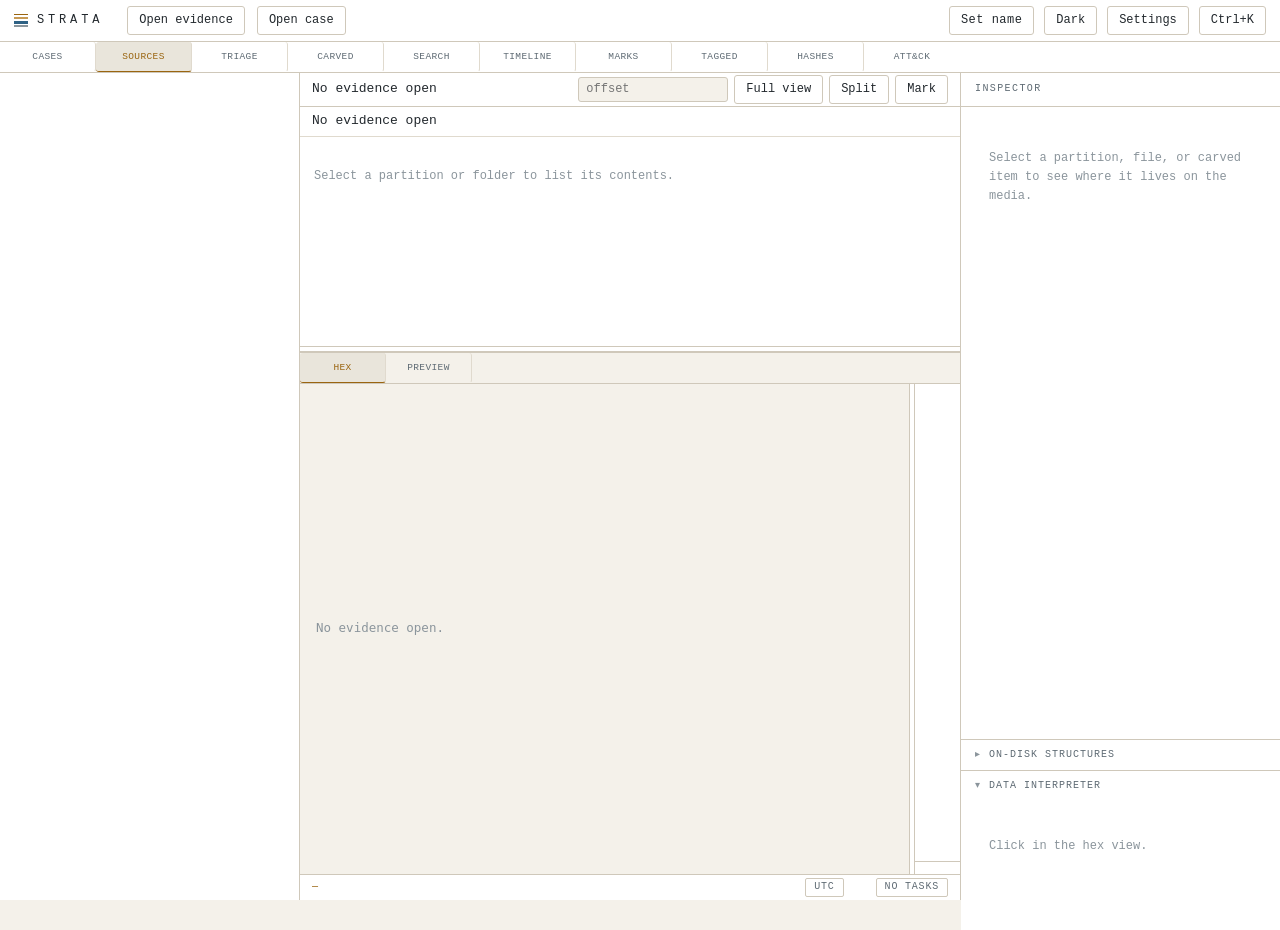
==== web/index.html @ 2b68940f "Strata: an offline, cross-platform forensic image examiner A forensic image examiner that runs entir" ====
<!DOCTYPE html>
<html lang="en">
<head>
<meta charset="utf-8">
<meta name="viewport" content="width=device-width, initial-scale=1, viewport-fit=cover">
<title>Strata</title>
<link rel="stylesheet" href="style.css">
</head>
<body>

<header class="bar">
  <div class="brand">
    <span class="mark" aria-hidden="true"></span>
    <span class="wordmark">STRATA</span>
    <span class="version" id="app-version" title=""></span>
  </div>
  <div class="evidence" id="evidence-bar">
    <button class="ghost" id="btn-open" data-i18n="ui.app.open"></button>
    <button class="ghost" id="btn-case" data-i18n="ui.app.case"></button>
  </div>
  <div class="bar-right">
    <span class="integrity" id="integrity" hidden></span>
    <button class="ghost" id="btn-report" hidden data-i18n="ui.app.report"></button>
    <button class="ghost" id="btn-audit" hidden data-i18n="ui.app.audit"></button>
    <button class="ghost" id="btn-who" data-i18n-title="tooltips.app.who_work_recorded">
      <span id="who-name" data-i18n="ui.app.who_name"></span></button>
    <button class="ghost" id="btn-theme" data-i18n-title="tooltips.app.switch_theme" data-i18n="ui.app.theme"></button>
    <button class="ghost" id="btn-settings" data-i18n-title="tooltips.app.settings"
            data-i18n="ui.app.settings"></button>
    <button class="ghost" id="btn-palette"
            data-i18n-title="tooltips.app.commands" data-i18n="ui.app.palette"></button>
  </div>
</header>

<nav class="modules" id="modules" role="tablist" data-i18n-aria="tooltips.triage.modules">
  <button class="tab" data-view="cases" data-no-viewer role="tab" data-i18n="ui.app.cases"></button>
  <button class="tab is-on" data-view="sources" role="tab" data-i18n="ui.app.sources"></button>
  <button class="tab" data-view="triage" data-no-viewer role="tab" data-i18n="ui.structure.triage"></button>
  <button class="tab" data-view="carve" role="tab" data-i18n="ui.triage.carved"></button>
  <button class="tab" data-view="find" role="tab" data-i18n="ui.carve.search"></button>
  <button class="tab" data-view="time" data-no-viewer role="tab" data-i18n="ui.find.timeline"></button>
  <button class="tab" data-view="marks" role="tab" data-i18n="ui.time.marks"></button>
  <button class="tab" data-view="tags" role="tab" data-i18n="ui.marks.tagged"></button>
  <button class="tab" data-view="hash" role="tab" data-i18n="ui.tags.hashes"></button>
  <button class="tab" data-view="attack" data-no-viewer role="tab" data-i18n="ui.hash.attack"></button>
</nav>

<main class="workspace" id="workspace">

  <section class="panel panel-tree" id="panel-tree">

    <div class="view" data-view="cases">
      <div class="controls">
        <button class="solid" id="btn-new-case" data-i18n="ui.cases.new"></button>
        <button class="ghost" id="btn-open-case" data-i18n="ui.cases.open"></button>
        <button class="ghost" id="btn-case-add" data-i18n="ui.cases.add_evidence"></button>
        <button class="ghost" id="btn-close-case" data-i18n="ui.cases.close"></button>
      </div>
      <div class="view-main">
        <div id="cases-results" class="results"></div>
      </div>
    </div>

    <div class="view is-on" data-view="sources">
      <div id="tree" class="tree"></div>
    </div>

    <div class="view" data-view="triage">
      <div class="controls">
        <button class="solid" id="btn-triage" data-i18n="ui.tree.triage"></button>
        <button class="ghost" id="btn-picker" data-i18n="ui.tree.picker"></button>
        <button class="ghost" id="btn-filetypes" data-i18n="ui.tree.filetypes"></button>
        <button class="ghost" id="btn-registry" data-i18n="ui.tree.registry"></button>
        <label class="check" data-i18n-title="tooltips.tree.check_every_open_exhibit_rather_than">
          <input type="checkbox" id="ft-all"><span data-i18n="ui.tree.all_exhibits"></span>
        </label>
        <label class="row">
          <span data-i18n="ui.tree.artefacts"></span>
          <select id="art-scope"></select>
        </label>
        <div class="dv-modes">
          <button class="dv-mode is-on" data-art="recyclebin" data-i18n="ui.tree.recycle_bin"></button>
          <button class="dv-mode" data-art="lnk" data-i18n="ui.tree.shortcuts"></button>
          <button class="dv-mode" data-art="browser" data-i18n="ui.tree.browsing"></button>
          <button class="dv-mode" data-art="appcompat" data-i18n="ui.tree.programs"></button>
          <button class="dv-mode" data-art="prefetch" data-i18n="ui.tree.execution"></button>
          <button class="dv-mode" data-art="usn" data-i18n="ui.tree.journal"></button>
          <button class="dv-mode" data-art="shellbags" data-i18n="ui.tree.folders"></button>
          <button class="dv-mode" data-art="mail" data-i18n="ui.tree.mail"></button>
          <button class="dv-mode" data-art="leveldb" data-i18n="ui.tree.leveldb"></button>
          <button class="dv-mode" data-art="vss" data-i18n="ui.tree.shadow_copies"></button>
          <button class="dv-mode" data-art="wallets" data-i18n="ui.tree.crypto"></button>
        </div>
        <button class="solid" id="btn-artifacts" data-i18n="ui.tree.artifacts"></button>
      </div>
      <div id="art-tree" class="art-tree"></div>
      <div class="view-main">
        <div id="triage-results" class="results"></div>
        <div id="art-results" class="results" hidden></div>
      </div>
    </div>

    <div class="view" data-view="carve">
      <div class="controls">
        <label class="row">
          <span data-i18n="ui.tree.scan"></span>
          <select id="carve-scope"></select>
        </label>
        <label class="check">
          <input type="checkbox" id="carve-unalloc" checked>
          <span data-i18n="ui.tree.unallocated_space_only"></span>
        </label>
        <label class="check">
          <input type="checkbox" id="carve-aligned" checked>
          <span data-i18n="ui.tree.cluster_aligned"></span>
        </label>
        <details class="carve-pick" id="carve-pick" open>
          <summary>
            <span data-i18n="ui.carve.file_types"></span>
            <span class="carve-pick-n" id="carve-pick-n"></span>
          </summary>
          <div class="carve-pick-all">
            <button type="button" class="linkish" id="carve-all" data-i18n="ui.carve.all"></button>
            <button type="button" class="linkish" id="carve-none" data-i18n="ui.carve.none"></button>
          </div>
          <div id="carve-types" class="carve-types"></div>
          <div class="carve-custom-head">
            <span data-i18n="ui.carve.custom"></span>
            <button type="button" class="linkish" id="carve-add-sig" data-i18n="ui.carve.add_signature"></button>
          </div>
          <div id="carve-custom" class="carve-custom"></div>
        </details>
        <button class="solid" id="btn-carve" data-i18n="ui.tree.carve"></button>
      </div>
      <div class="view-main">
      <div id="carve-results" class="results"></div>
      </div>
    </div>

    <div class="view" data-view="find">
      <div class="controls">
        <label class="row">
          <span data-i18n="ui.tree.in"></span>
          <select id="find-scope"></select>
        </label>
        <input type="text" id="find-terms" data-i18n-placeholder="tooltips.tree.terms_comma_separated"
               autocomplete="off" spellcheck="false">
        <label class="row">
          <span data-i18n="ui.tree.look"></span>
          <select id="find-mode">
            <option value="media" data-i18n="ui.tree.raw_media_every_byte_incl_unallocated"></option>
            <option value="both" selected data-i18n="ui.tree.files_names_contents"></option>
            <option value="name" data-i18n="ui.tree.files_names_only"></option>
            <option value="content" data-i18n="ui.tree.files_contents_only"></option>
            <option value="indexed" data-i18n="ui.tree.index_instant_needs_building_first"></option>
          </select>
        </label>
        <div class="index-bar" id="index-bar">
          <span id="index-state" data-i18n="ui.tree.index_state"></span>
          <button class="ghost" id="btn-index"
                  data-i18n-title="tooltips.tree.every_partition_plus_unallocated_space_gaps" data-i18n="ui.tree.index"></button>
          <button class="ghost" id="btn-index-clear" hidden data-i18n="ui.tree.index_clear"></button>
        </div>
        <div class="encodings">
          <label class="check"><input type="checkbox" id="enc-ascii" checked><span data-i18n="ui.tree.ascii"></span></label>
          <label class="check"><input type="checkbox" id="enc-u16" checked><span data-i18n="ui.tree.utf_16le"></span></label>
          <label class="check"><input type="checkbox" id="find-regex"><span data-i18n="ui.tree.regex"></span></label>
          <label class="check"><input type="checkbox" id="find-case"><span data-i18n="ui.tree.match_case"></span></label>
        </div>
        <details class="filters" id="find-filters">
          <summary data-i18n="ui.tree.filters"></summary>
          <label class="row"><span data-i18n="ui.tree.ext"></span>
            <input type="text" id="f-ext" data-i18n-placeholder="tooltips.tree.pdf_docx_jpg"></label>
          <label class="row"><span data-i18n="ui.tree.size"></span>
            <span class="pair">
              <input type="text" id="f-min" data-i18n-placeholder="tooltips.tree.min">
              <input type="text" id="f-max" data-i18n-placeholder="tooltips.tree.max">
            </span></label>
          <label class="row"><span data-i18n="ui.tree.modified"></span>
            <span class="pair">
              <input type="date" id="f-mod-after">
              <input type="date" id="f-mod-before">
            </span></label>
          <div class="encodings">
            <label class="check"><input type="checkbox" id="f-deleted"><span data-i18n="ui.tree.deleted_only"></span></label>
            <label class="check"><input type="checkbox" id="f-files" checked><span data-i18n="ui.tree.files_only"></span></label>
          </div>
          <label class="row" data-i18n-title="tooltips.tree.how_much_each_file_content_search">
            <span data-i18n="ui.tree.read"></span>
            <select id="f-scan">
              <option value="1048576" data-i18n="ui.tree.first_1_mb_each_file"></option>
              <option value="16777216" data-i18n="ui.tree.first_16_mb"></option>
              <option value="67108864" selected data-i18n="ui.tree.first_64_mb"></option>
              <option value="full" data-i18n="ui.tree.whole_files_no_limit"></option>
            </select>
          </label>
        </details>
        <button class="solid" id="btn-find" data-i18n="ui.tree.find"></button>
        <details class="filters" id="saved-wrap">
          <summary>Saved searches <span id="saved-count"></span></summary>
          <div id="saved-list" class="saved-list"></div>
        </details>
      </div>
      <div class="view-main">
      <div class="results-actions" id="find-actions" hidden>
        <button class="ghost" id="btn-save-search" data-i18n="ui.tree.save_search"></button>
      </div>
      <div id="find-results" class="results"></div>
      </div>
    </div>

    <div class="view" data-view="time">
      <div class="controls">
        <label class="row">
          <span data-i18n="ui.tree.of"></span>
          <select id="time-scope"></select>
        </label>
        <label class="check">
          <input type="checkbox" id="time-accessed" checked>
          <span data-i18n="ui.tree.include_access_times"></span>
        </label>
        <button class="solid" id="btn-timeline" data-i18n="ui.tree.timeline"></button>
      </div>
      <div class="view-main">
      <div id="time-summary" class="tl-summary" hidden></div>
      <div id="time-graph" class="tl-graph" hidden>
        <canvas id="time-canvas" data-i18n-title="tooltips.timeline.graph"></canvas>
        <div id="time-scroll" class="tl-scroll" role="scrollbar" tabindex="0"
             aria-orientation="horizontal" aria-controls="time-canvas"
             aria-valuemin="0" aria-valuemax="100"
             data-i18n-title="tooltips.timeline.scroll" hidden>
          <div class="tl-thumb"></div>
        </div>
        <div class="tl-graph-bar">
          <span id="time-window" class="tl-window"></span>
          <label class="check">
            <input type="checkbox" id="time-log">
            <span data-i18n="ui.timeline.log_scale"></span>
          </label>
          <button type="button" class="ghost" id="time-zoom" disabled
                  data-i18n="ui.timeline.zoom"></button>
          <button type="button" class="ghost" id="time-clear" disabled
                  data-i18n="ui.timeline.clear_selection"></button>
          <button type="button" class="ghost" id="time-out" disabled
                  data-i18n="ui.timeline.reset_view"></button>
        </div>
      </div>
      <div id="time-bar" class="tl-bar" hidden>
        <input type="text" id="time-filter" class="dv-filter"
               data-i18n-placeholder="tooltips.timeline.filter">
        <label class="check">
          <input type="checkbox" id="time-flagged">
          <span data-i18n="ui.timeline.flagged_only"></span>
        </label>
        <span id="time-count" class="dv-count"></span>
      </div>
      <div id="time-results" class="results"></div>
      </div>
    </div>

    <div class="view" data-view="marks">
      <div class="controls">
        <label class="row">
          <span data-i18n="ui.tree.category"></span>
          <select id="mark-filter"><option value="" data-i18n="ui.tree.all_categories"></option></select>
        </label>
        <label class="row">
          <span data-i18n="ui.tree.show"></span>
          <select id="mark-report-filter">
            <option value="" data-i18n="ui.tree.every_mark"></option>
            <option value="1" data-i18n="ui.tree.report"></option>
            <option value="0" data-i18n="ui.tree.working_marks_only"></option>
          </select>
        </label>
      </div>
      <div class="view-main">
      <div id="mark-results" class="results"></div>
      </div>
    </div>

    <div class="view" data-view="tags">
      <div class="controls">
        <label class="row">
          <span data-i18n="ui.tree.tag"></span>
          <select id="tag-filter"><option value="" data-i18n="ui.tree.all_tags"></option></select>
        </label>
        <button class="ghost" id="btn-tag-export" data-i18n="ui.tree.tag_export"></button>
      </div>
      <div class="view-main">
      <div id="tag-results" class="results"></div>
      </div>
    </div>

    <div class="view" data-view="attack">
      <div class="controls">
        <button class="solid" id="btn-attack-refresh" data-i18n="ui.tree.attack_refresh"></button>
        <details class="filters" id="attack-import-wrap">
          <summary>Catalogue <span id="attack-cat"></span></summary>
          <p class="hint" id="attack-cat-note"></p>
          <label class="field"><span data-i18n="ui.tree.mitre_stix_bundle"></span>
            <input type="text" id="attack-path"
                   data-i18n-placeholder="tooltips.tree.path_enterprise_attack_json"></label>
          <label class="field"><span data-i18n="ui.tree.version"></span>
            <input type="text" id="attack-version"
                   data-i18n-placeholder="tooltips.tree.attack_version"></label>
          <button class="ghost" id="btn-attack-import" data-i18n="ui.tree.attack_import"></button>
        </details>
      </div>
      <div id="attack-tactics" class="art-tree"></div>
      <div class="view-main">
        <div id="attack-results" class="results"></div>
      </div>
    </div>

    <div class="view" data-view="hash">
      <div class="controls">
        <label class="row">
          <span data-i18n="ui.tree.of"></span>
          <select id="hash-scope"></select>
        </label>
        <button class="solid" id="btn-hash" data-i18n="ui.tree.hash"></button>
        <p class="hint" data-i18n="help.tree.every_file_chosen_volume_md5_sha"></p>
        <details class="filters" id="hashset-wrap">
          <summary>Hash sets <span id="hashset-count"></span></summary>
          <label class="field"><span data-i18n="ui.tree.list_file"></span>
            <input type="text" id="hs-path" data-i18n-placeholder="tooltips.hash.path_hashes_csv"></label>
          <label class="field"><span data-i18n="ui.tree.name"></span>
            <input type="text" id="hs-name" data-i18n-placeholder="tooltips.hash.nsrl_contraband"></label>
          <label class="row"><span data-i18n="ui.tree.treat"></span>
            <select id="hs-kind">
              <option value="known_bad" data-i18n="ui.tree.known_bad_surface_matches"></option>
              <option value="known_good" data-i18n="ui.tree.known_good_safe_discount"></option>
              <option value="notable" data-i18n="ui.tree.notable"></option>
            </select></label>
          <button class="ghost" id="btn-hs-import" data-i18n="ui.tree.hs_import"></button>
          <div id="hashset-list" class="saved-list"></div>
        </details>
      </div>
      <div class="view-main">
      <div id="hash-results" class="results"></div>
      </div>
    </div>

      </section>

  <section class="panel panel-hex">
    <div class="hex-head">
      <span class="scope-label" id="hex-scope" data-i18n="ui.hash.hex_scope"></span>
      <div class="goto">
        <input type="text" id="goto" data-i18n-placeholder="tooltips.hash.offset" autocomplete="off"
               spellcheck="false" data-i18n-aria="tooltips.hash.go_offset">
        <button class="ghost" id="btn-maximise" aria-pressed="false"
                data-i18n-title="tooltips.hash.collapse_listing_give_panel_viewer" data-i18n="ui.hash.maximise"></button>
        <button class="ghost" id="btn-split" aria-pressed="false"
                data-i18n-title="tooltips.hash.compare_second_offset_side_by_side" data-i18n="ui.hash.split"></button>
        <button class="ghost" id="btn-mark" data-i18n="ui.hash.mark"></button>
      </div>
    </div>

    <section class="mod-main" id="mod-main" hidden></section>

    <section class="filelist" id="filelist">
      <div class="filelist-head">
        <span class="filelist-name" id="dir-name" data-i18n="ui.filelist.dir_name"></span>
        <span class="filelist-meta" id="dir-meta"></span>
      </div>
      <div class="filelist-body" id="dirlist">
        <p class="empty" data-i18n="help.filelist.select_partition_folder_list_contents"></p>
      </div>
    </section>
    <div class="splitter" id="splitter" role="separator" tabindex="0"
         aria-orientation="horizontal" data-i18n-aria="tooltips.preview.resize_listing"></div>

    <div class="viewer" id="viewer">
      <nav class="tabs viewer-tabs" role="tablist" data-i18n-aria="tooltips.hash.viewer">
        <button class="tab is-on" data-pane="hex" role="tab"
                aria-selected="true" data-i18n="ui.hash.hex"></button>
        <button class="tab" data-pane="preview" role="tab"
                aria-selected="false" data-i18n="ui.hash.preview"></button>
        <button type="button" class="ghost viewer-hide" id="btn-viewer-hide"
                data-i18n="ui.viewer.hide" data-i18n-title="tooltips.viewer.hide"></button>
      </nav>

    <div class="hex-body">
      <canvas id="hex" tabindex="0" data-i18n-aria="tooltips.hash.hex_view"></canvas>

      <section class="hex-b" id="hex-b-wrap">
        <div class="hex-b-head">
          <span class="hex-b-at" id="hex-b-at">0x0000000000</span>
          <button class="ghost" id="btn-hex-b-here"
                  data-i18n-title="tooltips.hash.bring_pane_main_cursor" data-i18n="ui.hex_b_wrap.hex_b_here"></button>
          <button class="ghost" id="btn-hex-b-swap"
                  data-i18n-title="tooltips.hash.swap_two_offsets" data-i18n="ui.hex_b_wrap.hex_b_swap"></button>
        </div>
        <canvas id="hex-b" tabindex="0" data-i18n-aria="tooltips.hash.comparison_hex_view"></canvas>
      </section>

      <div class="core-grip" id="core-grip" role="separator"
           aria-orientation="vertical" tabindex="0"
           data-i18n-title="tooltips.inspect.drag_widen_map_double_click_toggle"></div>
      <div class="core" id="core">
        <canvas id="core-canvas" data-i18n-aria="tooltips.inspect.evidence_map"></canvas>
        <div class="core-legend" id="core-legend"></div>
      </div>
    </div>

      <section class="preview" id="preview">
        <div class="preview-head">
          <span class="preview-title" id="preview-title" data-i18n="ui.preview.preview_title"></span>
          <span class="preview-kind" id="preview-kind"></span>
        </div>
        <div class="preview-body" id="preview-body">
          <p class="empty" data-i18n="help.preview.select_file_preview"></p>
        </div>
      </section>
    </div>

    <div class="statusline" id="status">
      <span class="stat" id="stat-offset">—</span>
      <span class="stat" id="stat-value"></span>
      <span class="stat grow" id="stat-context"></span>
      <button class="stat stat-btn" id="stat-tz" data-i18n-title="tooltips.hash.dates_show_utc" data-i18n="ui.hash.stat_tz"></button>
      <span class="stat" id="stat-task"></span>
      <div class="tray" id="tray">
        <button class="tray-toggle" id="tray-toggle" aria-expanded="false">
          <span class="spin" id="tray-spin" hidden></span>
          <span id="tray-label" data-i18n="ui.hash.tray_label"></span>
        </button>
        <div class="tray-panel" id="tray-panel" hidden>
          <div class="tray-head">
            <span data-i18n="ui.hash.background_tasks"></span>
            <button class="ghost" id="tray-clear" data-i18n="ui.hash.tray_clear"></button>
          </div>
          <div id="tray-list"></div>
        </div>
      </div>
    </div>
  </section>

  <section class="panel panel-inspect" id="panel-inspect">
    <div class="inspect-head">Inspector</div>
    <div id="inspect" class="inspect">
      <p class="empty" data-i18n="help.inspect.select_partition_file_carved_item_see"></p>
    </div>
    <details class="fold struct-wrap" id="struct-wrap">
      <summary>On-disk structures<span class="struct-count" id="struct-count"></span></summary>
      <div id="structs"><p class="empty" data-i18n="help.inspect.no_evidence_open"></p></div>
    </details>
    <details class="fold interp-wrap" id="interp-wrap" open>
      <summary>Data interpreter<span class="interp-at" id="interp-at"></span></summary>
      <div id="interp" class="interp">
        <p class="empty" data-i18n="help.inspect.click_hex_view"></p>
      </div>
    </details>
  </section>
</main>

<dialog id="dlg-remove">
  <form method="dialog" class="dlg">
    <h2 data-i18n="ui.remove.remove_evidence_from_case"></h2>
    <p class="hint" data-i18n="help.remove.evidence_file_disk_never_touched_what"></p>
    <div class="field">
      <span data-i18n="ui.remove.exhibit"></span>
      <strong id="remove-what"></strong>
      <code id="remove-path" class="dim"></code>
    </div>
    <div class="notice bad" id="remove-holdings"></div>
    <p class="hint" data-i18n="help.remove.cannot_undone_audit_log_keeps_record"></p>
    <menu>
      <button value="cancel" class="ghost" data-i18n="ui.remove.cancel"></button>
      <button value="ok" class="solid danger" data-i18n="ui.remove.remove"></button>
    </menu>
  </form>
</dialog>

<dialog id="dlg-open">
  <form method="dialog" class="dlg">
    <h2 id="open-title" data-i18n="ui.open.title"></h2>
    <div class="open-kinds" id="open-kinds" role="radiogroup"
         data-i18n-aria="ui.open.kind_group">
      <button type="button" class="open-kind is-on" data-kind="image"
              role="radio" aria-checked="true">
        <svg viewBox="0 0 16 16" aria-hidden="true"><rect x="1.5" y="3.5" width="13" height="9" rx="1.5"/><path d="M4 8h4"/><circle cx="11.5" cy="8" r="0.8"/></svg>
        <span data-i18n="ui.open.kind_image"></span>
      </button>
      <button type="button" class="open-kind" data-kind="file"
              role="radio" aria-checked="false">
        <svg viewBox="0 0 16 16" aria-hidden="true"><path d="M3.5 1.5h6l3 3v10h-9z"/><path d="M9.5 1.5v3h3"/></svg>
        <span data-i18n="ui.open.kind_file"></span>
      </button>
      <button type="button" class="open-kind" data-kind="folder"
              role="radio" aria-checked="false">
        <svg viewBox="0 0 16 16" aria-hidden="true"><path d="M1.5 3.5h4.5l1.5 1.5h7v8.5h-13z"/></svg>
        <span data-i18n="ui.open.kind_folder"></span>
      </button>
    </div>
    <p class="hint" id="open-hint"></p>
    <p class="hint" id="open-add-note" hidden></p>
    <label class="field" id="open-examiner-field">
      <span data-i18n="ui.open.examiner"></span>
      <input type="text" id="open-examiner" data-i18n-placeholder="tooltips.tag.your_name">
    </label>
    <label class="field">
      <span data-i18n="ui.open.path"></span>
      <span class="pair">
        <input type="text" id="open-path">
        <button type="button" class="ghost" id="open-browse" data-i18n="ui.open.browse"></button>
        <button type="button" class="ghost" id="open-usedir" hidden
                data-i18n="ui.open.use_folder"></button>
      </span>
    </label>
    <label class="field" id="open-case-field">
      <span data-i18n="ui.open.case_file"></span>
      <input type="text" id="open-case"
             data-i18n-placeholder="tooltips.tag.optional_defaults_image_strata">
    </label>
    <div id="browser" class="browser"></div>
    <menu>
      <button value="cancel" class="ghost" data-i18n="ui.open.cancel"></button>
      <button value="ok" class="solid" id="open-confirm" data-i18n="ui.open.confirm"></button>
    </menu>
  </form>
</dialog>

<dialog id="dlg-new-case">
  <form method="dialog" class="dlg">
    <h2 data-i18n="ui.newcase.title"></h2>
    <p class="hint" data-i18n="help.newcase.intro"></p>
    <label class="field">
      <span data-i18n="ui.newcase.name"></span>
      <input type="text" id="newcase-name" data-i18n-placeholder="tooltips.newcase.name">
    </label>
    <label class="field">
      <span data-i18n="ui.newcase.examiner"></span>
      <input type="text" id="newcase-examiner" data-i18n-placeholder="tooltips.busy.your_name">
    </label>
    <label class="field">
      <span data-i18n="ui.newcase.file"></span>
      <input type="text" id="newcase-path" data-i18n-placeholder="tooltips.newcase.file">
    </label>
    <div id="newcase-browser" class="browser"></div>
    <div class="notice" id="newcase-where"></div>
    <menu>
      <button value="cancel" class="ghost" data-i18n="ui.newcase.cancel"></button>
      <button value="ok" class="solid" data-i18n="ui.newcase.create"></button>
    </menu>
  </form>
</dialog>

<dialog id="dlg-close-case">
  <form method="dialog" class="dlg">
    <h2 data-i18n="ui.closecase.title"></h2>
    <p class="hint" data-i18n="help.closecase.intro"></p>
    <div class="field">
      <span data-i18n="ui.closecase.case"></span>
      <strong id="closecase-what"></strong>
      <code id="closecase-path" class="dim"></code>
    </div>
    <div class="notice" id="closecase-holds"></div>
    <menu>
      <button value="cancel" class="ghost" data-i18n="ui.closecase.cancel"></button>
      <button value="ok" class="solid" data-i18n="ui.closecase.close"></button>
    </menu>
  </form>
</dialog>

<dialog id="dlg-case">
  <form method="dialog" class="dlg">
    <h2 data-i18n="ui.case.open_case"></h2>
    <p class="hint" data-i18n="help.case.case_file_records_evidence_bookmarks_audit"></p>
    <label class="field">
      <span data-i18n="ui.case.examiner"></span>
      <input type="text" id="case-examiner" data-i18n-placeholder="tooltips.busy.your_name">
    </label>
    <label class="field">
      <span data-i18n="ui.case.case_file"></span>
      <input type="text" id="case-path" data-i18n-placeholder="tooltips.busy.path_case_strata">
    </label>
    <div id="case-browser" class="browser"></div>
    <div id="case-peek" class="case-peek"></div>
    <menu>
      <button value="cancel" class="ghost" data-i18n="ui.case.cancel"></button>
      <button value="ok" class="solid" data-i18n="ui.case.open_case"></button>
    </menu>
  </form>
</dialog>

<dialog id="dlg-tag">
  <form method="dialog" class="dlg">
    <h2 data-i18n="ui.tag.tag_item"></h2>
    <p class="hint" id="tag-item"></p>
    <label class="field"><span data-i18n="ui.tag.tag"></span>
      <select id="tag-name"></select></label>
    <label class="field"><span data-i18n="ui.tag.new"></span>
      <input type="text" id="tag-custom" data-i18n-placeholder="tooltips.tz.custom_tag"></label>
    <label class="field"><span>ATT&amp;CK technique <em data-i18n="ui.tag.optional"></em></span>
      <select id="tag-attack"><option value="" data-i18n="ui.tag.none"></option></select></label>
    <p class="hint" id="tag-attack-note" hidden></p>
    <label class="field"><span data-i18n="ui.tag.note"></span>
      <textarea id="tag-note" rows="3"></textarea></label>
    <menu>
      <button value="cancel" class="ghost" data-i18n="ui.tag.cancel"></button>
      <button value="ok" class="solid" data-i18n="ui.tag.apply_tag"></button>
    </menu>
  </form>
</dialog>

<dialog id="dlg-busy" class="busy">
  <button type="button" class="dlg-x" id="busy-min" data-i18n-aria="tooltips.mark.minimise_task_tray" data-i18n="ui.busy.busy_min"></button>
  <h2 id="busy-title" data-i18n="ui.busy.busy_title"></h2>
  <p class="hint" id="busy-detail"></p>
  <div class="busy-bar"><i id="busy-fill"></i></div>
  <div class="busy-foot">
    <span class="busy-pct" id="busy-pct">0%</span>
    <button class="ghost" id="busy-cancel" hidden data-i18n="ui.busy.busy_cancel"></button>
  </div>
</dialog>

<dialog id="dlg-tz">
  <form method="dialog" class="dlg wide">
    <h2 data-i18n="ui.tz.time_zone"></h2>
    <p class="hint" data-i18n="help.tz.every_timestamp_stored_utc_stays_way"></p>
    <div id="tz-list"></div>
    <label class="field">
      <span data-i18n="ui.tz.set_offset_by_hand_minutes_from"></span>
      <input type="number" id="tz-manual" step="15" data-i18n-placeholder="tooltips.mark.e_g_60_utc_01_00">
    </label>
    <p class="hint" id="tz-note"></p>
    <menu>
      <button value="cancel" class="ghost" data-i18n="ui.tz.keep_utc_only"></button>
      <button value="ok" id="tz-go" data-i18n="ui.tz.tz_go"></button>
    </menu>
  </form>
</dialog>

<dialog id="dlg-unlock">
  <form method="dialog" class="dlg">
    <h2 id="unlock-title" data-i18n="ui.unlock.unlock_title"></h2>
    <p class="hint" id="unlock-summary"></p>
    <div id="unlock-protectors" class="protectors"></div>
    <label class="field" id="unlock-field">
      <span id="unlock-label" data-i18n="ui.unlock.unlock_label"></span>
      <input type="password" id="unlock-secret" autocomplete="off"
             spellcheck="false" data-i18n-placeholder="tooltips.who.password_48_digits_eight_groups">
    </label>
    <label class="check"><input type="checkbox" id="unlock-show">
      <span data-i18n="ui.unlock.show_what_i_typed"></span></label>
    <p class="hint" id="unlock-note"></p>
    <p class="hint err" id="unlock-error" hidden></p>
    <menu>
      <button value="cancel" class="ghost" id="unlock-cancel" data-i18n="ui.unlock.unlock_cancel"></button>
      <button value="ok" id="unlock-go" data-i18n="ui.unlock.unlock_go"></button>
    </menu>
  </form>
</dialog>

<dialog id="dlg-carve-sig">
  <form method="dialog" class="dlg wide">
    <h2 id="sig-title" data-i18n="ui.carve.sig.title_add"></h2>
    <p class="hint" data-i18n="help.carve.signature_intro"></p>
    <div class="sig-grid">
      <label class="field"><span data-i18n="ui.carve.sig.name"></span>
        <input type="text" id="sig-name" maxlength="60" autocomplete="off"></label>
      <label class="field"><span data-i18n="ui.carve.sig.ext"></span>
        <input type="text" id="sig-ext" maxlength="11" autocomplete="off" spellcheck="false"></label>
    </div>
    <label class="field"><span data-i18n="ui.carve.sig.header"></span>
      <input type="text" id="sig-header" class="sig-bytes" autocomplete="off" spellcheck="false"
             data-i18n-placeholder="tooltips.carve.pattern_example"></label>
    <p class="hint" data-i18n="help.carve.pattern_syntax"></p>
    <div class="sig-grid">
      <label class="field"><span data-i18n="ui.carve.sig.header_offset"></span>
        <input type="number" id="sig-offset" min="0" max="4096" step="1"></label>
      <label class="field"><span data-i18n="ui.carve.sig.max_size"></span>
        <input type="text" id="sig-max" autocomplete="off" spellcheck="false"></label>
    </div>
    <fieldset class="sig-set">
      <legend data-i18n="ui.carve.sig.footer_legend"></legend>
      <label class="field"><span data-i18n="ui.carve.sig.footer"></span>
        <input type="text" id="sig-footer" class="sig-bytes" autocomplete="off" spellcheck="false"></label>
      <div class="sig-grid">
        <label class="field"><span data-i18n="ui.carve.sig.footer_mode"></span>
          <select id="sig-footer-mode">
            <option value="first" data-i18n="ui.carve.sig.footer_first"></option>
            <option value="last" data-i18n="ui.carve.sig.footer_last"></option>
          </select></label>
        <label class="field"><span data-i18n="ui.carve.sig.footer_extra"></span>
          <input type="number" id="sig-footer-extra" min="0" max="65536" step="1"></label>
      </div>
      <label class="field"><span data-i18n="ui.carve.sig.missing_footer"></span>
        <select id="sig-missing">
          <option value="discard" data-i18n="ui.carve.sig.missing_discard"></option>
          <option value="estimate" data-i18n="ui.carve.sig.missing_estimate"></option>
        </select></label>
    </fieldset>
    <fieldset class="sig-set">
      <legend data-i18n="ui.carve.sig.estimate_legend"></legend>
      <label class="check"><input type="checkbox" checked disabled>
        <span data-i18n="ui.carve.sig.stop_next_header"></span></label>
      <label class="check"><input type="checkbox" id="sig-stop-alloc">
        <span data-i18n="ui.carve.sig.stop_allocated"></span></label>
      <label class="check"><input type="checkbox" id="sig-stop-zeros">
        <span data-i18n="ui.carve.sig.stop_zeros"></span></label>
      <label class="check"><input type="checkbox" checked disabled>
        <span data-i18n="ui.carve.sig.stop_limit"></span></label>
    </fieldset>
    <div class="notice ok" id="sig-method"></div>
    <p class="hint err" id="sig-error" hidden></p>
    <menu class="save-first">
      <button value="ok" class="solid" data-i18n="ui.carve.sig.save"></button>
      <button value="cancel" class="ghost" data-i18n="ui.carve.sig.cancel"></button>
    </menu>
  </form>
</dialog>

<dialog id="dlg-audit">
  <form method="dialog" class="dlg wide">
    <h2 data-i18n="ui.audit.audit_log"></h2>
    <p class="hint" id="audit-state"></p>
    <div id="audit-body" class="audit"></div>
    <menu><button value="ok" class="ghost" data-i18n="ui.audit.close"></button></menu>
  </form>
</dialog>

<dialog id="dlg-mark">
  <form method="dialog" class="dlg">
    <h2 data-i18n="ui.mark.mark_bytes"></h2>
    <label class="field"><span data-i18n="ui.mark.label"></span>
      <input type="text" id="mark-label" data-i18n-placeholder="tooltips.picker.what"></label>
    <label class="field"><span data-i18n="ui.mark.category"></span>
      <div class="cats" id="mark-cats"></div></label>
    <label class="field"><span data-i18n="ui.mark.note"></span>
      <textarea id="mark-note" rows="3"></textarea></label>
    <label class="check">
      <input type="checkbox" id="mark-in-report" checked>
      <span data-i18n="ui.mark.include_examination_report"></span>
    </label>
    <p class="hint" data-i18n="help.mark.working_marks_used_navigate_do_not"></p>
    <p class="hint" id="mark-range"></p>
    <menu>
      <button value="cancel" class="ghost" data-i18n="ui.mark.cancel"></button>
      <button value="ok" class="solid" data-i18n="ui.mark.save_mark"></button>
    </menu>
  </form>
</dialog>

<dialog id="dlg-who">
  <form method="dialog" class="dlg">
    <h2 data-i18n="ui.who.examiner_name"></h2>
    <label class="field"><span data-i18n="ui.who.name"></span>
      <input type="text" id="who-input" data-i18n-placeholder="tooltips.keys.e_g_a_examiner"
             autocomplete="off" spellcheck="false"></label>
    <p class="hint" data-i18n-html="help.who.attribution"></p>
    <div id="who-others"></div>
    <menu>
      <button value="cancel" class="ghost" data-i18n="ui.who.cancel"></button>
      <button value="ok" class="solid" data-i18n="ui.who.use_name"></button>
    </menu>
  </form>
</dialog>

<dialog id="dlg-settings">
  <form method="dialog" class="dlg">
    <h2 data-i18n="ui.settings.title"></h2>

    <h3 data-i18n="ui.settings.messages"></h3>
    <p class="hint" data-i18n="help.settings.messages"></p>
    <label class="check"><input type="checkbox" id="set-notify-action">
      <span data-i18n="ui.settings.notify_action"></span></label>
    <label class="check"><input type="checkbox" id="set-notify-task">
      <span data-i18n="ui.settings.notify_task"></span></label>
    <label class="check"><input type="checkbox" id="set-notify-colleague">
      <span data-i18n="ui.settings.notify_colleague"></span></label>
    <p class="hint" data-i18n="help.settings.problems_always"></p>

    <h3 data-i18n="ui.settings.appearance"></h3>
    <label class="field"><span data-i18n="ui.settings.theme"></span>
      <select id="set-theme">
        <option value="dark" data-i18n="ui.settings.theme_dark"></option>
        <option value="light" data-i18n="ui.settings.theme_light"></option>
      </select></label>
    <label class="field"><span data-i18n="ui.settings.times"></span>
      <select id="set-time">
        <option value="both" data-i18n="ui.settings.times_both"></option>
        <option value="utc" data-i18n="ui.settings.times_utc"></option>
        <option value="local" data-i18n="ui.settings.times_local"></option>
      </select></label>
    <p class="hint" data-i18n="help.settings.times"></p>
    <label class="field"><span data-i18n="ui.settings.offsets"></span>
      <select id="set-offsets">
        <option value="physical" data-i18n="ui.settings.offsets_physical"></option>
        <option value="logical" data-i18n="ui.settings.offsets_logical"></option>
      </select></label>

    <p class="hint" data-i18n="help.settings.where_kept"></p>
    <menu>
      <button value="cancel" class="ghost" data-i18n="ui.settings.close"></button>
    </menu>
  </form>
</dialog>

<dialog id="dlg-picker">
  <form method="dialog" class="dlg wide">
    <h2 data-i18n="ui.picker.run_artefacts"></h2>
    <p class="hint" data-i18n="help.picker.everything_here_runs_background_cheapest_first"></p>
    <div class="picker-bar">
      <button class="ghost" id="pick-triage" data-i18n="ui.picker.pick_triage"></button>
      <button class="ghost" id="pick-all" data-i18n="ui.picker.pick_all"></button>
      <button class="ghost" id="pick-none" data-i18n="ui.picker.pick_none"></button>
    </div>
    <div id="picker-list" class="picker"></div>
    <menu>
      <button value="cancel" class="ghost" id="pick-cancel" data-i18n="ui.picker.pick_cancel"></button>
      <button value="ok" class="solid" id="pick-run" data-i18n="ui.picker.pick_run"></button>
    </menu>
  </form>
</dialog>

<dialog id="dlg-palette" class="palette">
  <input type="text" id="palette-q" data-i18n-placeholder="tooltips.hash.type_command"
         autocomplete="off" spellcheck="false" data-i18n-aria="tooltips.hash.command">
  <div class="pal-list" id="palette-list"></div>
  <p class="hint pal-foot" data-i18n="help.palette.move_enter_run_esc_close"></p>
</dialog>

<dialog id="dlg-keys">
  <form method="dialog">
    <h2 data-i18n="ui.keys.keyboard"></h2>
    <table class="keys">
      <tr><td><kbd class="mod">Ctrl</kbd>+<kbd>K</kbd></td><td data-i18n="ui.keys.command_palette"></td></tr>
      <tr><td><kbd class="mod">Ctrl</kbd>+<kbd>G</kbd></td><td data-i18n="ui.keys.go_offset"></td></tr>
      <tr><td><kbd>Alt</kbd>+<kbd>1</kbd>…<kbd>9</kbd></td><td data-i18n="ui.keys.switch_tab"></td></tr>
      <tr><td><kbd>Alt</kbd>+<kbd>0</kbd></td><td data-i18n="ui.keys.cases"></td></tr>
      <tr><td><kbd>/</kbd></td><td data-i18n="ui.keys.search"></td></tr>
      <tr><td><kbd>?</kbd></td><td data-i18n="ui.keys.list"></td></tr>
      <tr><td><kbd>Esc</kbd></td><td data-i18n="ui.keys.close_what_open"></td></tr>
    </table>
    <h3 data-i18n="ui.keys.hex_view"></h3>
    <table class="keys">
      <tr><td><kbd>↑</kbd><kbd>↓</kbd><kbd>←</kbd><kbd>→</kbd></td>
          <td data-i18n="ui.keys.move_cursor"></td></tr>
      <tr><td><kbd>PgUp</kbd><kbd>PgDn</kbd></td><td data-i18n="ui.keys.move_screen"></td></tr>
      <tr><td><kbd>Home</kbd><kbd>End</kbd></td>
          <td data-i18n="ui.keys.start_end_scope"></td></tr>
    </table>
    <p class="hint" data-i18n="help.keys.unmodified_keys_ignored_while_text_field"></p>
    <menu><button value="ok" class="solid" data-i18n="ui.keys.close"></button></menu>
  </form>
</dialog>

<script src="strings.js"></script>
</body>
</html>
---- web/style.css ----
:root {
  --ink:      #10161b;
  --panel:    #171f26;
  --raise:    #1e2830;
  --line:     #2a363f;
  --line-soft:#212b33;
  --text:     #c6d2da;
  --dim:      #6e8290;
  --dimmer:   #4a5b67;
  --amber:    #e0a14a;
  --amber-dim:#8a6329;
  --amber-hi: #eeb15c;
  --on-amber: #171104;
  --select:   #2d4a5c;
  --alarm:    #c4614c;
  --good:     #6fa8a0;

  --alarm-line: #5a3129;
  --alarm-text: #dfb0a5;
  --alarm-wash: rgba(196, 97, 76, .09);
  --good-line:  #2f4f4b;
  --struct-line:#2f4657;
  --amber-text: #d9c39c;
  --amber-wash: rgba(224, 161, 74, .07);
  --well:       #14161a;
  --check:      #1b1e23;
  --shadow:     rgba(0, 0, 0, .5);
  --shadow-soft:rgba(0, 0, 0, .4);
  --backdrop:   rgba(6, 10, 13, .72);

  --c-zero:   #232e37;
  --c-ff:     #3d4650;
  --c-text:   #6fa8a0;
  --c-struct: #4e7c9b;
  --c-dense:  #b98a4e;
  --c-crypt:  #c4614c;

  --mono: ui-monospace, "SF Mono", "Cascadia Mono", "JetBrains Mono",
          "Roboto Mono", Menlo, Consolas, monospace;

  --r: 3px;
}

:root[data-theme="light"] {
  --ink:      #f4f1ea;
  --panel:    #ffffff;
  --raise:    #e9e5db;
  --line:     #cfc8ba;
  --line-soft:#e0dace;
  --text:     #22282d;
  --dim:      #5f6b74;
  --dimmer:   #8b959c;
  --amber:    #9a6510;
  --amber-dim:#c79a55;
  --amber-hi: #b7791d;
  --on-amber: #fffaf0;
  --select:   #cadcE8;
  --alarm:    #a33421;
  --good:     #24675e;

  --alarm-line: #d8a89c;
  --alarm-text: #7a2a1a;
  --alarm-wash: rgba(163, 52, 33, .09);
  --good-line:  #9ec3bc;
  --struct-line:#a8c0d2;
  --amber-text: #6d4708;
  --amber-wash: rgba(154, 101, 16, .10);
  --well:       #e6e1d6;
  --check:      #d8d2c5;
  --shadow:     rgba(60, 52, 38, .22);
  --shadow-soft:rgba(60, 52, 38, .16);
  --backdrop:   rgba(40, 36, 30, .45);

  --c-zero:   #d5cfc2;
  --c-ff:     #a49c8c;
  --c-text:   #1f6d63;
  --c-struct: #2f6285;
  --c-dense:  #97671b;
  --c-crypt:  #a33421;
}

:root[data-theme="light"] .node.is-on { color: var(--text); }

* { box-sizing: border-box; }

html, body {
  height: 100%;
  margin: 0;
}

body {
  background: var(--ink);
  color: var(--text);
  font-family: var(--mono);
  font-size: 13px;
  line-height: 1.45;
  display: flex;
  flex-direction: column;
  overflow: hidden;
  -webkit-font-smoothing: antialiased;
}

.tab, .inspect-head, .stat, .field > span, .row > span,
.results-head, .core-legend {
  text-transform: uppercase;
  letter-spacing: 0.14em;
  font-size: 10px;
  color: var(--dim);
}

button, input, select, textarea {
  font: inherit;
  color: inherit;
}

.bar {
  display: flex;
  align-items: center;
  gap: 18px;
  padding: 0 14px;
  height: 42px;
  flex: 0 0 42px;
  background: var(--panel);
  border-bottom: 1px solid var(--line);
}

.brand { display: flex; align-items: center; gap: 9px; }
.brand .version {
  font-size: 10px; color: var(--dimmer); letter-spacing: .04em;
  margin-left: -3px; align-self: baseline;
}

.mark {
  width: 14px; height: 14px;
  background:
    linear-gradient(var(--amber) 0 1px, transparent 1px) 0 1px/100% 100%,
    linear-gradient(var(--amber-dim) 0 2px, transparent 2px) 0 4px/100% 100%,
    linear-gradient(var(--c-struct) 0 3px, transparent 3px) 0 8px/100% 100%,
    linear-gradient(var(--dimmer) 0 4px, transparent 4px) 0 12px/100% 100%;
  background-repeat: no-repeat;
}

.wordmark {
  letter-spacing: 0.32em;
  font-size: 12px;
  color: var(--text);
}

.evidence { flex: 1; display: flex; align-items: center; gap: 12px;
            min-width: 0; white-space: nowrap; overflow: hidden; }
.evidence > * { white-space: nowrap; overflow: hidden;
                text-overflow: ellipsis; }

.evidence .name { color: var(--text); flex: 0 1 auto; min-width: 6ch; }
.evidence .meta { color: var(--dim); font-size: 11px;
                  flex: 1 1 auto; min-width: 0; }
.evidence > button { flex: 0 0 auto; }

.bar-right { display: flex; align-items: center; gap: 10px; flex: 0 0 auto; }

@media (max-width: 960px) {
  .bar .integrity { display: none; }
}

.integrity {
  font-size: 10px;
  letter-spacing: 0.12em;
  text-transform: uppercase;
  padding: 3px 8px;
  border-radius: var(--r);
  border: 1px solid var(--line);
}
.integrity[data-state="verified"] { color: var(--good); border-color: var(--good-line); }
.integrity[data-state="failed"]   { color: var(--alarm); border-color: var(--alarm-line); }
.integrity[data-state="unchecked"]{ color: var(--dim); }

button { cursor: pointer; border-radius: var(--r); }

.ghost {
  background: transparent;
  border: 1px solid var(--line);
  color: var(--text);
  padding: 5px 11px;
  font-size: 12px;
}
.ghost:hover { border-color: var(--dim); background: var(--raise); }

.solid {
  background: var(--amber);
  border: 1px solid var(--amber);
  color: var(--on-amber);
  padding: 6px 13px;
  font-size: 12px;
  letter-spacing: 0.04em;
}
.solid:hover { background: var(--amber-hi); }
.solid:disabled { background: var(--raise); border-color: var(--line);
                  color: var(--dimmer); cursor: default; }

:focus-visible {
  outline: 2px solid var(--amber);
  outline-offset: 1px;
}

.workspace {
  flex: 1;
  display: grid;
  --tree-w: 300px;
  --inspect-w: 320px;
  grid-template-columns: var(--tree-w) minmax(0, 1fr) var(--inspect-w);
  min-height: 0;
}

.panel-tree, .panel-inspect { position: relative; }

.col-grip {
  position: absolute; top: 0; bottom: 0; width: 7px;
  cursor: col-resize; z-index: 3;
  background: transparent;
}
.col-grip-tree    { right: -3px; }
.col-grip-inspect { left: -3px; }
.col-grip:hover, .col-grip.is-dragging, .col-grip:focus-visible {
  background: linear-gradient(90deg, transparent 2px,
              var(--amber-dim) 2px, var(--amber-dim) 5px, transparent 5px);
}
.col-grip:focus-visible { outline: none; }

.panel {
  min-width: 0;
  min-height: 0;
  display: flex;
  flex-direction: column;
  background: var(--panel);
}

.panel-tree    { border-right: 1px solid var(--line); }
.panel-inspect { border-left: 1px solid var(--line); }
.panel-hex     { background: var(--ink); }

.modules {
  display: flex;
  flex: 0 0 auto;
  align-items: stretch;
  background: var(--panel);
  border-bottom: 1px solid var(--line);
  overflow-x: auto;
}
.modules .tab { flex: 0 0 auto; min-width: 96px; }
.modules .tab[data-wide] { border-left: 1px solid var(--line); }
.modules .tab[data-wide]:first-of-type { margin-left: 8px; }

.filelist[hidden], .mod-main[hidden] { display: none; }

.mod-main {
  flex: 1 1 auto;
  min-height: 0;
  display: flex;
  flex-direction: column;
  background: var(--panel);
  border-bottom: 1px solid var(--line);
}
.mod-main > .view-main {
  flex: 1 1 auto; min-height: 0; display: flex; flex-direction: column;
}
.mod-main .results { padding: 0 0 12px; }
.mod-main { overflow: hidden; }

.viewer-tabs .viewer-hide {
  display: none; align-self: center; margin: 0 8px 0 auto;
  padding: 1px 10px; font-size: 11px; white-space: nowrap;
}
.panel-hex.viewer-borrowed .viewer-tabs .viewer-hide { display: inline-block; }

.panel-hex.no-viewer .viewer,
.panel-hex.no-viewer .splitter { display: none; }

.panel-hex { --viewer-h: 300px; }
.panel-hex.mod-mode .viewer { flex: 0 0 var(--viewer-h); min-height: 0; }

.tabs {
  display: flex;
  flex-wrap: wrap;
  flex: 0 0 auto;
  border-bottom: 1px solid var(--line);
}

.tab {
  flex: 1 1 auto;
  min-width: 0;
  background: transparent;
  border: 0;
  border-right: 1px solid var(--line-soft);
  border-bottom: 1px solid transparent;
  padding: 0 6px;
  height: 30px;
  white-space: nowrap;
  letter-spacing: 0.04em;
  font-size: 9.5px;
}
.tab:last-child { border-right: 0; }
.tab:hover { color: var(--text); background: var(--raise); }
.tab.is-on {
  color: var(--amber);
  border-bottom-color: var(--amber);
  background: var(--raise);
}
.tab .count { color: var(--dimmer); }

.view { display: none; flex: 1; min-height: 0; flex-direction: column; }
.view.is-on { display: flex; }

.tree { overflow: auto; padding: 6px 0 20px; flex: 1; }

.node {
  display: flex;
  align-items: baseline;
  gap: 7px;
  padding: 3px 12px 3px 0;
  cursor: pointer;
  white-space: nowrap;
  border-left: 2px solid transparent;
}
.node:hover { background: var(--raise); }
.node.is-on { background: var(--select); border-left-color: var(--amber); }

.node .twist {
  width: 11px; flex: 0 0 11px;
  color: var(--dimmer);
  text-align: center;
  border-radius: 2px;
  transition: color .12s;
}
.node .twist:hover { color: var(--text); background: var(--raise); }
.node.is-busy .twist {
  color: var(--amber);
  animation: twist-wait .7s steps(1) infinite;
}
@keyframes twist-wait { 50% { opacity: .25; } }

.kids[hidden] { display: none; }
.node .label { overflow: hidden; text-overflow: ellipsis; }

.node.has-meta { align-items: flex-start; padding-top: 5px; padding-bottom: 5px; }
.node .stack { display: flex; flex-direction: column; min-width: 0; flex: 1 1 auto; }
.node .stack .label {
  white-space: normal;
  overflow-wrap: anywhere;
  overflow: visible;
  line-height: 1.35;
}
.node .stack .meta {
  font-size: 10px;
  color: var(--dimmer);
  white-space: nowrap;
  overflow: hidden;
  text-overflow: ellipsis;
}
.node.has-meta .tag { flex: 0 0 auto; }
.node .tag {
  font-size: 10px;
  letter-spacing: 0.1em;
  text-transform: uppercase;
  color: var(--dimmer);
  margin-left: auto;
  padding-left: 8px;
}
.node.deleted .label { color: var(--alarm); text-decoration: line-through;
                       text-decoration-color: var(--alarm-line); }
.node.deleted .twist::before { content: ""; }
.node.system .label { color: var(--dim); }
.node.gap .label { color: var(--dimmer); font-style: italic; }

.group-head {
  padding: 12px 12px 4px;
  text-transform: uppercase;
  letter-spacing: 0.14em;
  font-size: 10px;
  color: var(--dimmer);
}

.controls {
  padding: 12px;
  border-bottom: 1px solid var(--line);
  display: flex;
  flex-direction: column;
  gap: 9px;
}

.row { display: flex; align-items: center; gap: 8px; }
.row > span:not(.pair) { flex: 0 0 auto; }
.row > .pair { flex: 1 1 auto; min-width: 0; }

select, input[type="text"], input[type="date"], input[type="number"],
input[type="search"], textarea {
  background: var(--ink);
  border: 1px solid var(--line);
  border-radius: var(--r);
  padding: 5px 7px;
  width: 100%;
  min-width: 0;
}
select:focus, input:focus, textarea:focus { border-color: var(--dim); }

.check { display: flex; align-items: center; gap: 7px; cursor: pointer;
         font-size: 12px; color: var(--text); }
.check input { accent-color: var(--amber); margin: 0; }
.encodings { display: flex; gap: 14px; flex-wrap: wrap; }

.results { overflow: auto; flex: 1; padding-bottom: 20px; }

.result {
  padding: 7px 12px;
  border-bottom: 1px solid var(--line-soft);
  cursor: pointer;
  border-left: 2px solid transparent;
}
.result:hover { background: var(--raise); }
.result.is-on { background: var(--select); border-left-color: var(--amber); }

.result .top { display: flex; gap: 8px; align-items: baseline; }
.result .kind { color: var(--amber); font-size: 11px; }
.result .off { color: var(--dim); font-size: 11px; margin-left: auto; }
.result .sub { color: var(--dim); font-size: 11px; margin-top: 2px;
               white-space: nowrap; overflow: hidden; text-overflow: ellipsis; }
.result .sub mark { background: transparent; color: var(--amber); }
.result .flag {
  font-size: 9px; letter-spacing: 0.1em; text-transform: uppercase;
  color: var(--dimmer); border: 1px solid var(--line); border-radius: 2px;
  padding: 0 4px;
}
.result .flag.warn { color: var(--amber); border-color: var(--amber-dim); }

.empty { color: var(--dimmer); padding: 18px 14px; font-size: 12px;
         line-height: 1.6; }

.case-card {
  padding: 10px 12px 12px;
  border-bottom: 1px solid var(--line-soft);
  background: var(--raise);
}
.case-card .top { display: flex; gap: 8px; align-items: baseline; }
.case-card code { display: block; font-size: 11px; margin: 2px 0 8px;
                  word-break: break-all; }
.case-name { font-size: 13px; color: var(--text); }

.case-sec {
  font-size: 10px; letter-spacing: 0.1em; text-transform: uppercase;
  color: var(--dimmer); font-weight: normal;
  margin: 0; padding: 12px 12px 5px;
}

#cases-results .result { position: relative; padding-right: 84px; }
#cases-results .result > .linkish {
  position: absolute; right: 12px; top: 50%; transform: translateY(-50%);
  font-size: 11px; visibility: hidden;
}
#cases-results .result:hover > .linkish { visibility: visible; }

.hex-head {
  display: flex;
  align-items: center;
  gap: 12px;
  padding: 0 12px;
  height: 34px;
  flex: 0 0 34px;
  border-bottom: 1px solid var(--line);
  background: var(--panel);
}
.scope-label { flex: 1; min-width: 0; overflow: hidden;
               text-overflow: ellipsis; white-space: nowrap; }
.goto { display: flex; gap: 6px; align-items: center; }
.goto input { width: 150px; padding: 3px 7px; font-size: 12px; }

.panel-hex { --list-h: 240px; }

.filelist {
  flex: 0 0 var(--list-h);
  min-height: 0;
  display: flex;
  flex-direction: column;
  background: var(--panel);
  border-bottom: 1px solid var(--line);
}
.filelist-head {
  display: flex; align-items: baseline; gap: 10px;
  padding: 5px 12px; flex: 0 0 auto;
  border-bottom: 1px solid var(--line-soft);
}
.filelist-name {
  flex: 1; min-width: 0; overflow: hidden;
  text-overflow: ellipsis; white-space: nowrap; color: var(--text);
}
.filelist-meta {
  font-size: 10px; letter-spacing: 0.1em; text-transform: uppercase;
  color: var(--dimmer); white-space: nowrap;
}
.filelist-body { flex: 1; min-height: 0; overflow: auto; position: relative; }

.panel-hex.full-preview .filelist,
.panel-hex.full-preview .splitter { display: none; }

.viewer {
  flex: 1 1 auto;
  min-height: 0;
  display: flex;
  flex-direction: column;
}
.viewer .hex-body, .viewer .preview { display: none; }
.viewer[data-pane="hex"] .hex-body { display: flex; }
.viewer[data-pane="preview"] .preview { display: flex; }

.viewer-tabs { flex: 0 0 auto; }
.viewer-tabs .tab { flex: 0 0 auto; min-width: 86px; }
.viewer-tabs { border-top: 1px solid var(--line); }

.preview {
  flex: 1 1 auto;
  min-height: 0;
  flex-direction: column;
  background: var(--panel);
}
.preview-head {
  display: flex;
  align-items: baseline;
  gap: 10px;
  padding: 5px 12px;
  flex: 0 0 auto;
  border-bottom: 1px solid var(--line-soft);
}
.preview-title { flex: 1; min-width: 0; overflow: hidden;
                 text-overflow: ellipsis; white-space: nowrap; color: var(--text); }
.preview-kind {
  font-size: 10px; letter-spacing: 0.1em; text-transform: uppercase;
  color: var(--dimmer);
}
.preview-body { flex: 1; min-height: 0; overflow: auto; position: relative; }

.pv-image {
  height: 100%;
  display: flex; align-items: center; justify-content: center;
  padding: 10px;
  background-color: var(--well);
  background-image:
    linear-gradient(45deg, var(--check) 25%, transparent 25%, transparent 75%, var(--check) 75%),
    linear-gradient(45deg, var(--check) 25%, transparent 25%, transparent 75%, var(--check) 75%);
  background-size: 16px 16px;
  background-position: 0 0, 8px 8px;
}
.pv-image img { max-width: 100%; max-height: 100%; object-fit: contain;
                image-rendering: pixelated; }

.pv-text {
  margin: 0; padding: 10px 12px;
  white-space: pre-wrap; word-break: break-word;
  color: var(--text); font-size: 12px; line-height: 1.5;
}
.pv-note { padding: 10px 12px; color: var(--dim); }
.pv-note strong { color: var(--text); font-weight: 500; }

.pv-card { display: flex; gap: 12px; padding: 14px 14px 10px; align-items: flex-start; }
.pv-card strong { color: var(--text); font-weight: 500; display: block; }
.pv-glyph {
  font-size: 26px; line-height: 1; color: var(--amber);
  flex: 0 0 auto; opacity: .85;
}
.pv-meta {
  display: block; font-size: 10px; letter-spacing: 0.08em;
  text-transform: uppercase; color: var(--dimmer); margin-top: 2px;
}
.pv-card .hint { margin: 6px 0 0; max-width: 60ch; }

.pv-media { padding: 10px; height: 100%; display: flex;
            flex-direction: column; gap: 8px; align-items: center;
            justify-content: center; }
.pv-media video { max-width: 100%; max-height: 78%; background: #000; }
.pv-media audio { width: 90%; }
.pv-media .hint { max-width: 60ch; text-align: center; }

.case-peek { margin-top: 12px; }
.case-peek .notice.bad { border-left-color: var(--alarm); color: var(--alarm); }

dialog.busy { max-width: 460px; padding: 22px 24px 20px; position: relative; }
dialog.busy h2 { margin: 0 0 6px; padding-right: 30px; }
dialog.busy .hint { margin: 0 0 16px; }

.busy-bar {
  height: 4px;
  background: var(--raise);
  border-radius: 2px;
  overflow: hidden;
}
.busy-bar i {
  display: block;
  height: 100%;
  width: 0;
  background: var(--amber);
  transition: width .2s linear;
}
.busy-bar i.is-waiting {
  animation: busy-sweep 1.1s ease-in-out infinite;
  transition: none;
}
@keyframes busy-sweep {
  0%   { transform: translateX(-100%); }
  100% { transform: translateX(340%); }
}
.busy-foot {
  display: flex; align-items: center; justify-content: space-between;
  margin-top: 8px; gap: 12px;
}
.busy-pct {
  font-size: 11px;
  color: var(--dimmer);
  font-variant-numeric: tabular-nums;
}
.busy-foot button { padding: 2px 10px; font-size: 11px; }

.pv-reg { display: flex; flex-direction: column; height: 100%; min-height: 0; }

.reg-bar {
  display: flex; align-items: center; gap: 4px; flex-wrap: wrap;
  padding: 6px 10px; flex: 0 0 auto;
  border-bottom: 1px solid var(--line-soft);
}
.reg-bar .sep { color: var(--dimmer); }
.crumb {
  background: transparent; border: 0; padding: 1px 5px;
  color: var(--dim); cursor: pointer; border-radius: 2px; font-size: 11px;
}
.crumb:hover { color: var(--text); background: var(--raise); }
.crumb.root { color: var(--amber); }
.reg-del { margin-left: auto; }

.reg-meta { padding: 7px 10px; color: var(--dim); font-size: 11px;
            border-bottom: 1px solid var(--line-soft); }
.reg-meta strong { color: var(--amber); font-weight: 500; }

.reg-split { display: flex; flex: 1; min-height: 0; }
.reg-keys {
  flex: 0 0 230px; overflow: auto; min-height: 0;
  border-right: 1px solid var(--line-soft);
}
.reg-body { flex: 1; min-width: 0; overflow: auto; min-height: 0; }

.reg-key {
  display: grid; grid-template-columns: 1fr auto; gap: 0 8px;
  padding: 3px 10px; cursor: pointer; border-left: 2px solid transparent;
}
.reg-key:hover { background: var(--raise); border-left-color: var(--amber); }
.reg-key .nm { color: var(--text); font-size: 11px; overflow: hidden;
               text-overflow: ellipsis; white-space: nowrap; }
.reg-key .cnt { color: var(--dimmer); font-size: 10px; }
.reg-key .ts { grid-column: 1 / -1; color: var(--dimmer); font-size: 9px; }
.reg-key.is-del .nm { color: var(--alarm); }

.reg-vals { width: 100%; border-collapse: collapse; font-size: 11px; }
.reg-vals th {
  position: sticky; top: 0; background: var(--panel);
  text-align: left; font-weight: 400; font-size: 9px;
  letter-spacing: 0.08em; text-transform: uppercase; color: var(--dimmer);
  padding: 5px 10px; border-bottom: 1px solid var(--line-soft);
}
.reg-vals td { padding: 3px 10px; vertical-align: top; }
.reg-vals tr:hover { background: var(--raise); }
.reg-vals .nm { color: var(--text); white-space: nowrap; }
.reg-vals .ty { color: var(--dimmer); white-space: nowrap; font-size: 10px; }
.reg-vals .dv {
  color: var(--good); word-break: break-word;
  max-width: 0; width: 60%; overflow: hidden; text-overflow: ellipsis;
  white-space: nowrap;
}
.reg-vals.is-del .nm, .reg-vals tr.is-del .nm { color: var(--alarm); }

.pv-dir { display: flex; flex-direction: column; height: 100%; min-height: 0; }

.evtx-pager {
  display: flex; align-items: center; justify-content: space-between;
  gap: 10px; padding: 5px 10px; flex: 0 0 auto;
  border-bottom: 1px solid var(--line-soft);
  font-size: 10px; color: var(--dimmer);
}
.evtx-pager button { padding: 1px 9px; font-size: 10px; }
.evtx-pager button:disabled { opacity: .35; cursor: default; }

.dv-list.evtx tbody tr.is-on { background: var(--select); }
.evtx-detail {
  flex: 0 0 42%;
  min-height: 0;
  overflow: auto;
  border-top: 1px solid var(--line);
  background: var(--panel);
}
.evtx-detail .reg-vals .nm { white-space: normal; word-break: break-word;
                             max-width: 240px; }
.evtx-detail .reg-vals .dv { white-space: normal; word-break: break-word; }

.dv-bar {
  display: flex; align-items: center; gap: 8px;
  padding: 5px 10px; flex: 0 0 auto;
  border-bottom: 1px solid var(--line-soft);
}
.dv-modes { display: flex; flex-wrap: wrap; min-width: 0; }
.dv-mode {
  background: transparent; border: 1px solid var(--line);
  color: var(--dim); padding: 2px 9px; cursor: pointer;
  font-size: 10px; letter-spacing: .08em; text-transform: uppercase;
  margin: 0 -1px -1px 0;
  position: relative;
}
.dv-mode:hover { color: var(--text); background: var(--raise); }
.dv-mode:hover, .dv-mode:focus-visible { z-index: 1; }
.dv-mode.is-on {
  color: var(--on-amber); background: var(--amber); border-color: var(--amber);
  z-index: 2;
}
.dv-filter { width: 150px; padding: 2px 7px; font-size: 11px; }

.dv-bar input.dv-filter { flex: 0 1 340px; width: auto; }
.dv-bar .dv-modes { flex: 0 0 auto; flex-wrap: nowrap; }
.dv-count { margin-left: auto; color: var(--dimmer); font-size: 10px; }
.dv-body { flex: 1; min-height: 0; overflow: auto; }

.dv-list { width: 100%; border-collapse: collapse; font-size: 11px; }
.dv-list th {
  position: sticky; top: 0; background: var(--panel); z-index: 1;
  text-align: left; font-weight: 400; font-size: 9px;
  letter-spacing: .08em; text-transform: uppercase; color: var(--dimmer);
  padding: 5px 10px; border-bottom: 1px solid var(--line-soft);
  cursor: pointer; white-space: nowrap;
}
.dv-list th:hover { color: var(--text); }
.dv-list th.is-on { color: var(--amber); }
.dv-list th.is-on.asc::after { content: " ▲"; }
.dv-list th.is-on.desc::after { content: " ▼"; }
.dv-list td { padding: 3px 10px; white-space: nowrap; }
.dv-list tbody tr { cursor: pointer; }
.dv-list tbody tr:hover { background: var(--raise); }
.dv-list .nm { color: var(--text); }
.dv-list .nm .g { color: var(--dim); margin-right: 6px; }
.dv-list .sz { color: var(--dim); text-align: right;
               font-variant-numeric: tabular-nums; }
.dv-list .dt { color: var(--dimmer); font-variant-numeric: tabular-nums; }
.dv-list tr.is-del .nm { color: var(--alarm); text-decoration: line-through;
                         text-decoration-color: var(--alarm-line); }

.dv-gallery {
  display: grid;
  grid-template-columns: repeat(auto-fill, minmax(132px, 1fr));
  gap: 8px; padding: 10px;
}
.dv-shot { margin: 0; cursor: pointer; }
.dv-shot img {
  width: 100%; height: 108px; object-fit: contain;
  background: var(--well); border: 1px solid var(--line); border-radius: 2px;
  display: block;
}
.dv-shot:hover img { border-color: var(--amber); }
.dv-shot figcaption {
  font-size: 10px; color: var(--dim); margin-top: 3px;
  overflow: hidden; text-overflow: ellipsis; white-space: nowrap;
}
.dv-shot figcaption.is-del { color: var(--alarm); }

.tag-strip { display: flex; flex-wrap: wrap; gap: 5px; margin-top: 10px; }
.chip {
  display: inline-flex; align-items: center; gap: 5px;
  padding: 2px 4px 2px 8px; border-radius: 10px;
  background: var(--raise); border: 1px solid var(--line);
  color: var(--amber); font-size: 10px;
}
.chip .x {
  background: transparent; border: 0; color: var(--dimmer);
  cursor: pointer; padding: 0 3px; font-size: 12px; line-height: 1;
}
.chip .x:hover { color: var(--alarm); }

.result .name { color: var(--text); margin-top: 2px; }
.result .name.is-del { color: var(--alarm); text-decoration: line-through;
                       text-decoration-color: var(--alarm-line); }
.result .path { color: var(--dimmer); font-size: 10px;
                overflow: hidden; text-overflow: ellipsis; white-space: nowrap; }
.result .meta { color: var(--dimmer); font-size: 10px; margin-top: 3px; }

.index-bar {
  display: flex; align-items: center; gap: 6px; flex-wrap: wrap;
  font-size: 10px; color: var(--dimmer);
}
.index-bar #index-state { flex: 1 1 100%; min-width: 0; overflow: hidden;
                          text-overflow: ellipsis; white-space: nowrap; }
.index-bar button { padding: 1px 7px; font-size: 10px; flex: 0 0 auto; }

.results-actions { padding: 4px 12px; border-bottom: 1px solid var(--line-soft); }
.results-actions button { width: 100%; padding: 3px; font-size: 11px; }

.saved-list { margin-top: 4px; }
.saved {
  display: flex; align-items: center; gap: 6px;
  padding: 3px 0; font-size: 11px;
}
.saved .nm { flex: 1; min-width: 0; color: var(--text); cursor: pointer;
             overflow: hidden; text-overflow: ellipsis; white-space: nowrap; }
.saved .nm:hover { color: var(--amber); }
.saved .ct { color: var(--dimmer); font-size: 10px; }
.saved .x {
  background: transparent; border: 0; color: var(--dimmer);
  cursor: pointer; font-size: 13px; line-height: 1; padding: 0 2px;
}
.saved .x:hover { color: var(--alarm); }
.saved em.kind {
  font-style: normal; font-size: 9px; margin-left: 6px;
  text-transform: uppercase; letter-spacing: .06em;
}
em.kind.known_good { color: var(--good); }
em.kind.known_bad  { color: var(--alarm); }
em.kind.notable    { color: var(--amber); }

.result.match-known_bad { border-left: 2px solid var(--alarm); }
.result.match-known_bad .kind { color: var(--alarm); }
.result.match-known_good { opacity: .55; }
.result.match-known_good .kind { color: var(--good); }
.result.match-notable { border-left: 2px solid var(--amber); }
.result .sub.mono { color: var(--dimmer); font-size: 10px; }

.filters { margin: 2px 0; }
.filters > summary {
  cursor: pointer; font-size: 10px; letter-spacing: .08em;
  text-transform: uppercase; color: var(--dim); padding: 3px 0;
}
.filters > summary:hover { color: var(--text); }
.filters .pair { display: flex; gap: 4px; }
.filters .pair input { min-width: 0; width: 100%; }

.splitter {
  flex: 0 0 5px;
  cursor: ns-resize;
  background: var(--panel);
  border-bottom: 1px solid var(--line);
}
.splitter:hover, .splitter:focus { background: var(--amber); outline: none; }
.splitter.is-dragging { background: var(--amber); }

.hex-body { flex: 1; display: flex; min-height: 0; position: relative; }

#hex { flex: 1; min-width: 0; min-height: 0; display: block; cursor: text; }
#hex:focus { outline: none; }

.hex-b { display: none; }
.panel-hex.is-split .hex-b {
  display: flex;
  flex-direction: column;
  flex: 1 1 0;
  min-width: 0;
  border-left: 1px solid var(--line);
}
.panel-hex.is-split #hex { flex: 1 1 0; }

.hex-b-head {
  display: flex; align-items: center; gap: 8px;
  padding: 3px 8px;
  border-bottom: 1px solid var(--line-soft);
  background: var(--panel);
  flex: 0 0 auto;
}
.hex-b-at { color: var(--amber); font-size: 11px; margin-right: auto; }
.hex-b-head .ghost { padding: 2px 8px; font-size: 11px; }

#hex-b { flex: 1; min-width: 0; min-height: 0; display: block; cursor: text; }
#hex-b:focus { outline: none; }

.hex-body { --core-w: 46px; }

.core {
  flex: 0 0 var(--core-w);
  border-left: 1px solid var(--line);
  background: var(--panel);
  position: relative;
  display: flex;
  flex-direction: column;
  cursor: ns-resize;
}

.core-grip {
  flex: 0 0 5px;
  cursor: ew-resize;
  background: var(--panel);
  border-left: 1px solid var(--line);
}
.core-grip:hover, .core-grip:focus,
.core-grip.is-dragging { background: var(--amber); outline: none; }
#core-canvas {
  flex: 1;
  min-height: 0;
  min-width: 0;
  width: 100%;
  display: block;
}

.core-legend {
  flex: 0 0 auto;
  padding: 6px 4px;
  border-top: 1px solid var(--line);
  display: flex;
  flex-direction: column;
  gap: 3px;
  font-size: 8px;
  letter-spacing: 0.06em;
  text-align: center;
  color: var(--dimmer);
}
.core-legend i { display: block; height: 3px; border-radius: 1px; }

.tray { position: relative; flex: 0 0 auto; }
.tray-toggle {
  display: flex; align-items: center; gap: 6px;
  background: transparent; border: 1px solid var(--line);
  border-radius: 2px; color: var(--dim);
  padding: 1px 8px; cursor: pointer; font-size: 10px;
  text-transform: uppercase; letter-spacing: .08em;
}
.tray-toggle:hover { color: var(--text); background: var(--raise); }
.tray.is-busy .tray-toggle { color: var(--amber); border-color: var(--amber); }
.tray .spin {
  width: 7px; height: 7px; border-radius: 50%;
  background: var(--amber);
  animation: tray-pulse 1s ease-in-out infinite;
}
@keyframes tray-pulse { 50% { opacity: .2; } }

.tray-panel {
  position: absolute;
  bottom: calc(100% + 8px);
  right: 0;
  width: 380px;
  max-height: 60vh;
  overflow: auto;
  background: var(--panel);
  border: 1px solid var(--line);
  border-radius: 3px;
  box-shadow: 0 8px 26px var(--shadow);
  z-index: 40;
}
.tray-head {
  display: flex; align-items: center; justify-content: space-between;
  padding: 7px 10px; border-bottom: 1px solid var(--line);
  font-size: 10px; text-transform: uppercase; letter-spacing: .1em;
  color: var(--dim);
}
.tray-head button { padding: 1px 7px; font-size: 10px; }

.tray-task { padding: 8px 10px; border-bottom: 1px solid var(--line-soft); }
.tt-top { display: flex; align-items: baseline; gap: 8px; }
.tt-name { flex: 1; color: var(--text); font-size: 11px; }
.tt-state {
  font-size: 9px; text-transform: uppercase; letter-spacing: .08em;
  color: var(--dimmer);
}
.tray-task.is-done .tt-state { color: var(--good); }
.tray-task.is-error .tt-state { color: var(--alarm); }
.tray-task.is-cancelled .tt-state { color: var(--amber); }
.tt-cancel {
  background: transparent; border: 1px solid var(--line);
  color: var(--dim); cursor: pointer; font-size: 9px; padding: 0 6px;
  text-transform: uppercase; letter-spacing: .06em;
}
.tt-cancel:hover { color: var(--alarm); border-color: var(--alarm); }
.tt-cancel:disabled { opacity: .5; cursor: default; }
.tt-detail { color: var(--dimmer); font-size: 10px; margin: 2px 0 5px; }
.tt-bar { height: 3px; background: var(--raise); border-radius: 2px; overflow: hidden; }
.tt-bar i { display: block; height: 100%; background: var(--amber);
            transition: width .3s linear; }
.tray-task.is-done .tt-bar i { background: var(--good); }
.tray-task.is-error .tt-bar i { background: var(--alarm); }
.tt-meta { color: var(--dimmer); font-size: 9px; margin-top: 4px; }

.statusline {
  display: flex;
  gap: 16px;
  align-items: center;
  padding: 0 12px;
  height: 26px;
  flex: 0 0 26px;
  border-top: 1px solid var(--line);
  background: var(--panel);
  min-width: 0;
}
.stat {
  white-space: nowrap;
  min-width: 0; overflow: hidden; text-overflow: ellipsis;
}
.stat.grow { flex: 1 1 auto; }
#stat-offset { color: var(--amber); letter-spacing: 0.08em; }

.progress {
  display: inline-block;
  width: 70px; height: 3px;
  background: var(--line);
  border-radius: 2px;
  vertical-align: middle;
  margin-left: 8px;
  overflow: hidden;
}
.progress i { display: block; height: 100%; background: var(--amber);
              transition: width .2s linear; }

.inspect-head {
  padding: 0 14px;
  height: 34px;
  display: flex;
  align-items: center;
  flex: 0 0 34px;
  border-bottom: 1px solid var(--line);
}
.inspect { overflow: auto; flex: 1 1 0; min-height: 0; padding: 12px 14px 30px; }

.fold {
  flex: 0 0 auto;
  min-height: 0;
  display: grid;
  grid-template-rows: auto minmax(0, 1fr);
  border-top: 1px solid var(--line);
  background: var(--panel);
}
.fold:not([open]) > :not(summary) { display: none; }

.struct-wrap[open] { flex: 1 1 0; min-height: 90px; }
.interp-wrap[open] { flex: 0 1 auto; max-height: 40%; }

.fold > summary {
  padding: 0 14px;
  height: 30px;
  display: flex;
  align-items: center;
  gap: 8px;
  flex: 0 0 30px;
  cursor: pointer;
  font-size: 10px;
  letter-spacing: 0.1em;
  text-transform: uppercase;
  color: var(--dim);
  list-style: none;
}
.fold > summary::-webkit-details-marker { display: none; }
.fold > summary::before { content: "▸"; color: var(--dimmer); }
.fold[open] > summary::before { content: "▾"; }
.fold > summary:hover { color: var(--text); background: var(--raise); }
.struct-count { margin-left: auto; color: var(--dimmer); }
#structs { min-height: 0; height: 100%; overflow: auto; padding: 2px 0 12px; }

.struct { border-bottom: 1px solid var(--line-soft); }
.struct-head {
  display: flex; gap: 8px; align-items: baseline;
  padding: 6px 14px 4px;
  position: sticky; top: 0;
  background: var(--panel);
}
.struct-head .nm { color: var(--text); font-size: 11px; }
.struct-head .at { margin-left: auto; color: var(--dimmer); font-size: 10px; }

.fld {
  display: grid;
  grid-template-columns: 1fr auto;
  gap: 0 8px;
  padding: 3px 14px;
  cursor: pointer;
  border-left: 2px solid transparent;
}
.fld:hover { background: var(--raise); }
.fld.is-on { background: var(--select); border-left-color: var(--amber); }
.fld .fnm { color: var(--dim); font-size: 11px; }
.fld .fval {
  grid-column: 2; text-align: right; color: var(--text); font-size: 11px;
  max-width: 150px; overflow: hidden; text-overflow: ellipsis; white-space: nowrap;
}
.fld .fmean { grid-column: 1 / -1; color: var(--good); font-size: 10px; }
.fld .foff { grid-column: 1 / -1; color: var(--dimmer); font-size: 9px; }

.interp-at { margin-left: auto; color: var(--amber); letter-spacing: 0;
             text-transform: none; }
.interp {
  min-height: 0;
  height: 100%;
  overflow: auto;
  padding: 6px 14px 14px;
  background: var(--panel);
}

.interp-t { width: 100%; border-collapse: collapse; font-size: 11px; }
.interp-t th {
  text-align: right;
  font-weight: 400;
  font-size: 9px;
  letter-spacing: 0.08em;
  text-transform: uppercase;
  color: var(--dimmer);
  padding: 2px 0 4px;
}
.interp-t th:first-child { text-align: left; }
.interp-t td { padding: 1px 0; }
.interp-t .k { color: var(--dim); }
.interp-t .v {
  text-align: right; color: var(--text);
  font-variant-numeric: tabular-nums;
  padding-left: 8px;
  max-width: 110px; overflow: hidden; text-overflow: ellipsis; white-space: nowrap;
}
.interp-kv { margin-top: 8px; font-size: 11px; }
.interp-kv dt { color: var(--dim); }

.interp-field {
  margin-top: 10px;
  padding: 7px 9px;
  border-left: 2px solid var(--amber);
  background: var(--raise);
}
.interp-field .fnm { color: var(--text); display: block; }
.interp-field .fsrc { color: var(--dimmer); font-size: 10px; }
.interp-field .hint { margin: 4px 0 0; }

.inspect h3 {
  margin: 16px 0 7px;
  font-size: 10px;
  text-transform: uppercase;
  letter-spacing: 0.14em;
  color: var(--dim);
  font-weight: normal;
}
.inspect h3:first-child { margin-top: 0; }

.inspect .title { font-size: 14px; color: var(--text); margin-bottom: 2px;
                  word-break: break-all; }
.inspect .subtitle { color: var(--dim); font-size: 11px; margin-bottom: 12px; }

.inspect .title .stream-name { color: var(--dim); }

.kv { display: grid; grid-template-columns: auto 1fr; gap: 2px 12px;
      font-size: 12px; }
.kv dt { color: var(--dim); white-space: nowrap; }
.kv dd { margin: 0; word-break: break-all; }
.kv dd.num { color: var(--amber); }

.runbar {
  display: flex; align-items: center; gap: 8px;
  padding: 5px 7px; margin: 3px 0;
  background: var(--raise); border-radius: var(--r);
  border-left: 2px solid var(--c-struct);
  cursor: pointer; font-size: 11px;
}
.runbar:hover { background: var(--select); }
.runbar.sparse { border-left-color: var(--dimmer); opacity: .6; cursor: default; }
.runbar.slack  { border-left-color: var(--amber); }
.runbar .len { margin-left: auto; color: var(--dim); }

.runbar.stream.is-on { background: var(--select); border-left-color: var(--amber); }

.notice {
  border-left: 2px solid var(--amber);
  background: var(--amber-wash);
  padding: 8px 10px;
  font-size: 11px;
  line-height: 1.55;
  margin: 10px 0;
  color: var(--amber-text);
}
.notice.bad { border-left-color: var(--alarm);
              background: var(--alarm-wash); color: var(--alarm-text); }
.notice.ok { border-left-color: var(--line); background: none;
             color: var(--dim); }
.notice button { margin-left: 6px; vertical-align: baseline; }

.actions { display: flex; gap: 7px; flex-wrap: wrap; margin-top: 14px; }

dialog {
  border: 1px solid var(--line);
  border-radius: 5px;
  background: var(--panel);
  color: var(--text);
  padding: 0;
  max-width: 92vw;
}
dialog::backdrop { background: var(--backdrop); }

.cats { display: flex; flex-wrap: wrap; gap: 5px; }

.cat {
  display: flex; align-items: center; gap: 6px;
  background: transparent;
  border: 1px solid var(--line);
  color: var(--dim);
  padding: 3px 9px;
  font-size: 11px;
}
.cat:hover { border-color: var(--dim); color: var(--text); }
.cat.is-on { border-color: var(--amber); color: var(--text);
             background: var(--raise); }

.mk-dot {
  width: 8px; height: 8px; border-radius: 50%;
  background: var(--mk, var(--dimmer));
  flex: 0 0 8px;
}

.mark-row .top { display: flex; align-items: baseline; gap: 7px; }
.mark-row .mk-dot { align-self: center; }
.mk-cat {
  font-size: 10px; letter-spacing: .1em; text-transform: uppercase;
  color: var(--mk, var(--dim));
}
.mk-off-report {
  font-size: 10px; letter-spacing: .08em; text-transform: uppercase;
  color: var(--dimmer);
  border: 1px solid var(--line); border-radius: 2px; padding: 0 4px;
}
.mark-row .off { margin-left: auto; }

.check { display: flex; align-items: center; gap: 8px; margin: 10px 0 2px; }
.check input { accent-color: var(--amber); }

.palette {
  width: 520px;
  padding: 0;
  margin-top: 12vh;
  box-shadow: 0 14px 40px var(--shadow);
}
#palette-q {
  width: 100%;
  background: transparent;
  border: 0;
  border-bottom: 1px solid var(--line);
  padding: 12px 14px;
  font-size: 14px;
  outline: none;
}
#palette-q::placeholder { color: var(--dimmer); }

.pal-list { max-height: 46vh; overflow: auto; padding: 5px 0; }

.pal-item {
  display: flex; align-items: baseline; gap: 10px;
  padding: 6px 14px;
  cursor: pointer;
}
.pal-item.is-on { background: var(--select); }
.pal-item.is-on .pal-title { color: var(--text); }
.pal-title { flex: 1; min-width: 0; }
.pal-hint {
  font-size: 10px; letter-spacing: .1em; text-transform: uppercase;
  color: var(--dim);
  border: 1px solid var(--line); border-radius: 2px; padding: 1px 5px;
}
.pal-empty { padding: 14px; color: var(--dim); }
.pal-foot {
  margin: 0; padding: 7px 14px;
  border-top: 1px solid var(--line-soft);
  font-size: 10.5px;
}

#dlg-keys form { padding: 20px; width: 400px; max-width: 100%; }
#dlg-keys h2 { margin: 0 0 10px; font-size: 15px; font-weight: normal;
               letter-spacing: .04em; }
#dlg-keys h3 { margin: 16px 0 6px; font-size: 11px; font-weight: normal;
               letter-spacing: .14em; text-transform: uppercase;
               color: var(--dim); }
table.keys { width: 100%; border-collapse: collapse; }
table.keys td { padding: 3px 0; vertical-align: baseline; }
table.keys td:first-child { width: 44%; white-space: nowrap; }
kbd {
  display: inline-block;
  border: 1px solid var(--line); border-bottom-width: 2px;
  border-radius: 3px;
  padding: 0 5px;
  font: inherit; font-size: 11px;
  background: var(--raise);
  margin-right: 2px;
}

.dlg { padding: 20px; width: 440px; max-width: 100%; }

dialog { position: relative; }
.dlg-x {
  position: absolute; top: 8px; right: 8px;
  width: 26px; height: 26px; padding: 0;
  display: flex; align-items: center; justify-content: center;
  font-size: 17px; line-height: 1;
  color: var(--dim); background: none; border: 0; border-radius: var(--r);
  cursor: pointer;
}
.dlg-x:hover { color: var(--text); background: var(--raise); }
.dlg-x:focus-visible { outline: 1px solid var(--amber); }
.dlg h2 { padding-right: 30px; }
.dlg.wide { width: 720px; }
.dlg h2 { margin: 0 0 6px; font-size: 15px; font-weight: normal;
          letter-spacing: 0.04em; }
.hint { color: var(--dim); font-size: 11px; line-height: 1.6; margin: 0 0 16px; }

.field { display: block; margin-bottom: 12px; }
.field > span { display: block; margin-bottom: 4px; }

menu { display: flex; justify-content: flex-end; gap: 8px;
       margin: 18px 0 0; padding: 0; }

.browser {
  max-height: 240px; overflow: auto;
  border: 1px solid var(--line); border-radius: var(--r);
  margin-bottom: 4px;
}
.browser .item { padding: 4px 10px; cursor: pointer; display: flex; gap: 8px; }
.browser .item:hover { background: var(--raise); }
.browser .item .sz { margin-left: auto; color: var(--dim); font-size: 11px; }
.browser .item.dir { color: var(--c-struct); }

.audit { max-height: 55vh; overflow: auto; font-size: 11px; }
.audit .entry { padding: 6px 0; border-bottom: 1px solid var(--line-soft);
                display: grid; grid-template-columns: 150px 130px 1fr; gap: 10px; }
.audit .entry .when { color: var(--dim); }
.audit .entry .what { color: var(--amber); }
.audit .entry .detail { color: var(--dim); word-break: break-all; }

.tl-summary {
  padding: 9px 12px;
  border-bottom: 1px solid var(--line);
  font-size: 11px;
  color: var(--dim);
  line-height: 1.65;
}
.tl-summary b { color: var(--text); font-weight: normal; }
.tl-summary .warn { color: var(--amber); }

.result .when {
  color: var(--amber);
  font-size: 11px;
  letter-spacing: 0.04em;
}
.result .act {
  font-size: 9px;
  letter-spacing: 0.1em;
  text-transform: uppercase;
  color: var(--dim);
  border: 1px solid var(--line);
  border-radius: 2px;
  padding: 0 4px;
}
.result .act.fn { color: var(--c-struct); border-color: var(--struct-line); }
.result.flagged { border-left-color: var(--alarm); }
.result.flagged .kind { color: var(--alarm); }

.obs {
  border-left: 2px solid var(--alarm);
  background: var(--alarm-wash);
  padding: 7px 9px;
  margin: 6px 0;
  font-size: 11px;
  line-height: 1.55;
  color: var(--alarm-text);
}
.obs .sev {
  font-size: 9px; letter-spacing: 0.1em; text-transform: uppercase;
  color: var(--alarm); display: block; margin-bottom: 3px;
}

@media (max-width: 1100px) {
  .workspace { grid-template-columns: 260px minmax(0,1fr); }
  .panel-inspect { display: none; }
  .panel-inspect.is-open {
    display: flex; position: absolute; right: 0; top: 42px; bottom: 0;
    width: 320px; z-index: 5; box-shadow: -14px 0 30px var(--shadow-soft);
  }
}

@media (max-width: 720px) {
  .workspace { grid-template-columns: 1fr; position: relative; }
  .panel-tree {
    position: absolute; inset: 0; z-index: 6;
    border-right: 0;
  }
  .panel-tree.is-hidden { display: none; }
  .panel-inspect.is-open { width: 100%; }
  .core { flex-basis: 34px; }
  .goto input { width: 96px; }
  .bar { gap: 10px; }
  .wordmark { display: none; }
}

@media (prefers-reduced-motion: reduce) {
  * { transition: none !important; animation: none !important; }
}

.protectors { margin: 0 0 14px; display: flex; flex-direction: column; gap: 8px; }
.prot {
  display: grid; grid-template-columns: 10px 1fr; gap: 2px 8px;
  align-items: baseline; padding: 8px 10px;
  background: var(--raise); border: 1px solid var(--line-soft);
}
.prot .dot {
  width: 6px; height: 6px; border-radius: 50%;
  background: var(--good); align-self: center;
}
.prot.is-out .dot { background: var(--dimmer); }
.prot .pname { font-size: 12px; color: var(--text); }
.prot.is-out .pname { color: var(--dim); }
.prot .pnote {
  grid-column: 2; font-size: 11px; color: var(--dim); line-height: 1.5;
}
.hint.err { color: var(--alarm); margin: 0 0 12px; }
#unlock-secret { letter-spacing: 0.04em; }

.empty.locked { color: var(--dim); line-height: 1.6; padding-right: 8px; }
.linkish {
  background: none; border: 0; padding: 0; margin-left: 4px;
  color: var(--amber); font: inherit; cursor: pointer;
  text-decoration: underline; text-underline-offset: 2px;
}
.linkish:hover { color: var(--text); }

.pv-frame {
  width: 100%; height: min(70vh, 900px); border: 1px solid var(--line);
  background: #fff; display: block; margin-top: 10px;
}
.stripped {
  border: 1px solid var(--line); background: var(--raise);
  padding: 8px 10px; margin: 8px 0; font-size: 11px;
}
.stripped summary { cursor: pointer; color: var(--amber); }
.stripped ul { margin: 8px 0 4px; padding-left: 18px; color: var(--dim); }
.stripped li { margin: 3px 0; line-height: 1.5; }
.stripped code { color: var(--text); }
.stripped .ok { color: var(--good); }
.stripped .warn, .hint.warn { color: var(--alarm); }

.ziplist { border: 1px solid var(--line); margin-top: 8px; }
.zrow {
  display: grid; grid-template-columns: 1fr auto auto;
  gap: 2px 10px; padding: 6px 9px; cursor: pointer;
  border-bottom: 1px solid var(--line-soft); font-size: 11px;
}
.zrow:last-child { border-bottom: 0; }
.zrow:hover { background: var(--raise); }
.zname { color: var(--text); word-break: break-all; }
.zsize { color: var(--dim); white-space: nowrap; }
.zmeta { color: var(--dimmer); white-space: nowrap; font-size: 10px; }
.zwarn { grid-column: 1 / -1; color: var(--alarm); font-size: 10px; }

.stat-btn {
  background: transparent; border: 1px solid var(--line); border-radius: 2px;
  color: var(--dim); cursor: pointer; font: inherit; font-size: 10px;
  padding: 1px 8px; text-transform: uppercase; letter-spacing: .08em;
}
.stat-btn:hover { color: var(--text); background: var(--raise); }
.stat-btn.is-on { color: var(--amber); border-color: var(--amber-dim); }

.tzc {
  border: 1px solid var(--line); background: var(--raise);
  padding: 9px 11px; margin-bottom: 9px;
}
.tzc-head { color: var(--text); font-size: 12px; display: flex;
            justify-content: space-between; gap: 10px; }
.tzc-src { color: var(--dimmer); font-size: 10px; }
.tzc-from { color: var(--dim); font-size: 10px; margin-top: 3px;
            word-break: break-all; }
.tzc-note { color: var(--alarm); font-size: 10px; margin-top: 6px;
            line-height: 1.5; }
.tzc-opts { display: flex; flex-direction: column; gap: 4px; margin-top: 8px; }
.tzc-opt { display: flex; align-items: baseline; gap: 7px; font-size: 11px;
           color: var(--dim); cursor: pointer; }
.tzc-opt b { color: var(--text); font-weight: normal; }

table.is-rz { table-layout: fixed; width: 100%; }
table.is-rz th, table.is-rz td {
  overflow: hidden; text-overflow: ellipsis; vertical-align: top;
}
th.rz-th { position: relative; }
.colgrip {
  position: absolute; top: 0; right: -3px; width: 7px; height: 100%;
  cursor: col-resize; z-index: 2;
}
.colgrip::after {
  content: ""; position: absolute; left: 3px; top: 15%; height: 70%;
  border-left: 1px solid transparent;
}
.colgrip:hover::after { border-left-color: var(--amber); }
body.is-colresize { cursor: col-resize; user-select: none; }
body.is-colresize * { cursor: col-resize !important; }

td.dv.is-dec { border-bottom: 1px dotted var(--amber-dim); cursor: help; }
.dq { color: var(--amber); font-size: 10px; }

.node.exhibit-root .label { font-weight: 600; }
.node.exhibit-root.is-active .label { color: var(--amber); }
.node.exhibit-root.is-active::before {
  content: ""; position: absolute; left: 0; top: 3px; bottom: 3px;
  width: 2px; background: var(--amber);
}
.node.exhibit-root { position: relative; }
.exhibit {
  display: flex; flex-direction: column; align-items: flex-start;
  position: relative; padding: 3px 22px 3px 9px; cursor: pointer;
  background: var(--raise); border: 1px solid var(--line);
  color: var(--dim); font: inherit; font-size: 11px; text-align: left;
}
.exhibit:hover { color: var(--text); }
.exhibit.is-on { border-color: var(--amber); color: var(--text); }
.ex-meta { color: var(--dimmer); font-size: 9px; letter-spacing: .04em; }
.ex-close {
  position: absolute; top: 2px; right: 5px; color: var(--dimmer);
  font-size: 12px; line-height: 1;
}
.ex-close:hover { color: var(--alarm); }

.tri {
  border: 1px solid var(--line); border-left: 3px solid var(--dimmer);
  background: var(--raise); padding: 9px 11px; margin-bottom: 8px;
}
.tri-high { border-left-color: var(--alarm); }
.tri-medium { border-left-color: var(--amber); }
.tri-info { border-left-color: var(--line); }
.tri.is-unrun { border-style: dashed; background: transparent; }
.tri-head { display: flex; align-items: baseline; gap: 7px; }
.tri-dot { width: 6px; height: 6px; border-radius: 50%; background: var(--dimmer); }
.tri-high .tri-dot { background: var(--alarm); }
.tri-medium .tri-dot { background: var(--amber); }
.tri-title { color: var(--text); font-size: 12px; flex: 1; }
.tri-unrun {
  color: var(--dim); font-size: 9px; text-transform: uppercase;
  letter-spacing: .08em; border: 1px solid var(--line); padding: 0 5px;
}
.tri-detail { color: var(--dim); font-size: 11px; line-height: 1.55;
              margin-top: 4px; }
.tri-items { margin-top: 8px; border-top: 1px solid var(--line-soft);
             padding-top: 6px; }
.tri-item {
  display: grid; gap: 1px; padding: 4px 0; font-size: 11px;
  border-bottom: 1px solid var(--line-soft);
}
.tri-item:last-child { border-bottom: 0; }
.tri-item[data-path] { cursor: pointer; }
.tri-item[data-path]:hover { background: var(--select); }
.tri-name { color: var(--text); }
.tri-item.is-high .tri-name { color: var(--alarm); }
.tri-says { color: var(--dim); }
.tri-says b { color: var(--text); font-weight: normal; }
.tri-path, .tri-note { color: var(--dimmer); font-size: 10px;
                       word-break: break-all; }
.tri-more { color: var(--dim); font-size: 10px; padding-top: 5px; }
.tri .ok { color: var(--good); }
.tri .warn { color: var(--alarm); }

td.ty2 { color: var(--dim); font-size: 10px; }
td.ty2.bad { color: var(--alarm); }
tr.is-typemis td.nm { color: var(--alarm); }
.mis {
  color: var(--alarm); border: 1px solid var(--alarm); font-size: 9px;
  padding: 0 4px; margin-left: 5px; text-transform: uppercase;
  letter-spacing: .06em;
}

.regrep { border: 1px solid var(--line); margin-bottom: 10px; }
.regrep-head {
  display: flex; justify-content: space-between; gap: 10px; padding: 7px 10px;
  background: var(--raise); border-bottom: 1px solid var(--line);
  color: var(--text); font-size: 12px;
}
.regrep-src { color: var(--dimmer); font-size: 10px; word-break: break-all; }
.regsec { border-bottom: 1px solid var(--line-soft); padding: 5px 10px; }
.regsec:last-child { border-bottom: 0; }
.regsec summary { cursor: pointer; color: var(--dim); font-size: 11px; }
.regsec[open] summary { color: var(--text); }
.regsec table { margin-top: 6px; }

.docsec { border: 1px solid var(--line-soft); border-radius: 2px;
          margin: 6px 0; }
.docsec > summary {
  cursor: pointer; padding: 5px 9px; background: var(--raise);
  font-size: 10px; letter-spacing: .1em; text-transform: uppercase;
  color: var(--dim);
}
.docsec[open] > summary { color: var(--text); }

.doctext {
  margin: 0; padding: 9px 10px;
  white-space: pre-wrap; word-break: break-word;
  font-size: 11.5px; line-height: 1.5;
  max-height: 46vh; overflow: auto;
  tab-size: 12;
}

.picker-bar {
  display: flex; align-items: center; gap: 7px;
  margin: 10px 0 4px;
}
.picker-bar .len { margin-left: auto; color: var(--dim); font-size: 11px; }

.picker { max-height: 52vh; overflow: auto; }

.pick-group { margin-bottom: 12px; }
.pick-cost {
  font-size: 10px; letter-spacing: .14em; text-transform: uppercase;
  color: var(--amber);
  border-bottom: 1px solid var(--line-soft);
  padding-bottom: 3px; margin-bottom: 5px;
  display: flex; align-items: baseline; gap: 10px;
}
.pick-costnote {
  letter-spacing: 0; text-transform: none; color: var(--dim);
  font-size: 10.5px;
}

.pick {
  display: flex; align-items: flex-start; gap: 9px;
  padding: 5px 6px; border-radius: var(--r);
  cursor: pointer;
}
.pick:hover { background: var(--raise); }
.pick input { margin-top: 3px; accent-color: var(--amber); }
.pick-body { display: flex; flex-direction: column; gap: 1px; min-width: 0; }
.pick-label { color: var(--text); }
.pick-answers { color: var(--dim); font-size: 11px; line-height: 1.45; }
.pick-why { color: var(--alarm-text); font-size: 10.5px; }

.pick.is-off { cursor: default; }
.pick.is-off:hover { background: transparent; }
.pick.is-off .pick-label { color: var(--dimmer); }
.pick.is-off .pick-answers { color: var(--dimmer); }

#btn-who.is-unset { border-color: var(--amber-dim); color: var(--amber); }
#who-name { letter-spacing: 0.04em; }

#dlg-who form { width: 420px; }
#who-others h3 {
  margin: 16px 0 6px; font-size: 11px; font-weight: normal;
  letter-spacing: .14em; text-transform: uppercase; color: var(--dim);
}

.ctx {
  position: fixed;
  z-index: 40;
  min-width: 178px;
  padding: 4px 0;
  background: var(--panel);
  border: 1px solid var(--line);
  border-radius: var(--r);
  box-shadow: 0 6px 22px rgba(0, 0, 0, .45);
}
.ctx-item {
  display: flex;
  align-items: center;
  gap: 14px;
  width: 100%;
  padding: 5px 14px;
  background: none;
  border: 0;
  text-align: left;
  font-size: 12px;
  color: var(--text);
  cursor: pointer;
  white-space: nowrap;
}
.ctx-item:hover:not(:disabled),
.ctx-item:focus-visible:not(:disabled) {
  background: var(--amber); color: var(--on-amber); outline: none;
}
.ctx-item:disabled { color: var(--dimmer); cursor: default; }
.ctx-item.is-danger { color: var(--alarm); }
.ctx-hint { margin-left: auto; color: var(--dimmer); font-size: 10px; }
.ctx-item:hover:not(:disabled) .ctx-hint { color: var(--on-amber); }
.ctx-sep { height: 1px; margin: 4px 0; background: var(--line-soft); }

.is-ctx { outline: 1px solid var(--amber); outline-offset: -1px; }

.art-tree {
  flex: 1 1 auto;
  min-height: 0;
  overflow: auto;
  border-top: 1px solid var(--line);
  padding: 4px 0 12px;
}
.art-tree .empty { padding: 10px 12px; }
.at-row {
  display: flex; align-items: baseline; gap: 8px;
  padding: 3px 12px;
  cursor: pointer;
  font-size: 12px;
  color: var(--text);
  white-space: nowrap; overflow: hidden; text-overflow: ellipsis;
}
.at-row:hover { background: var(--raise); }
.at-row.is-on { background: var(--amber); color: var(--on-amber); }
.at-top { font-size: 11px; letter-spacing: .06em; text-transform: uppercase;
          color: var(--dim); }
.at-mid { padding-left: 24px; color: var(--text); }
.at-leaf { padding-left: 38px; color: var(--dim); }
.at-n { margin-left: auto; color: var(--dimmer); font-variant-numeric: tabular-nums; }
.at-row.is-on .at-n { color: var(--on-amber); }

.dv-list td.mono {
  font-family: ui-monospace, "SF Mono", Menlo, Consolas, monospace;
  color: var(--dimmer);
  white-space: nowrap;
}
.dv-list tr.is-nav td, .pv-item.is-nav .nm { color: var(--amber); }
.dv-list tr.is-nav .g, .pv-item.is-nav .glyph { color: var(--amber); }

.dv-list th.c-ty, .dv-list td.c-ty {
  width: 5.5em; max-width: 5.5em;
  overflow: hidden; text-overflow: ellipsis; white-space: nowrap;
}
.dv-list th.c-hash, .dv-list td.c-hash { width: 8.5em; max-width: 8.5em; }

.dv-list th.c-path, .dv-list td.c-path {
  max-width: 26em; overflow: hidden; text-overflow: ellipsis;
  white-space: nowrap; color: var(--dim);
}

.dv-list.is-flat td.nm, .dv-list.is-flat th[data-sort="name"] {
  max-width: 22em; overflow: hidden; text-overflow: ellipsis;
}

.dv-note {
  margin: 0; padding: 5px 10px; font-size: 11px; color: var(--dim);
  background: var(--raise); border-bottom: 1px solid var(--line);
}
.dv-note.is-warn { color: var(--amber); }

.item.is-case { color: var(--amber); }

.dv-more {
  margin: 0; padding: 8px 10px; font-size: 11px; color: var(--dimmer);
  text-align: center; border-top: 1px solid var(--line);
}

.node > .pick {
  flex: 0 0 11px; width: 11px; height: 11px; margin: 0; align-self: center;
  accent-color: var(--amber); cursor: pointer;
}
.node > .pick:disabled { opacity: .75; cursor: default; }

#tree.is-scoped .node { opacity: .45; font-style: italic; }
#tree.is-scoped .node.is-scope,
#tree.is-scoped .node.is-scope + .kids .node { opacity: 1; font-style: normal; }
#tree.is-scoped .node.is-scope { color: var(--amber); }

.field > span em { font-style: normal; color: var(--dimmer);
                   text-transform: none; letter-spacing: 0; }

.layout-row {
  display: flex; align-items: center; gap: 10px;
  padding: 6px 10px; cursor: pointer;
  border-bottom: 1px solid var(--line);
  font-size: 12px;
}
.layout-row:hover { background: var(--raise); }
.layout-row.is-on { background: var(--select); }
.layout-row .nm { flex: 1; min-width: 0; }
.layout-row .sl { color: var(--dim); font-size: 11px; white-space: nowrap; }
.layout-row.gap { color: var(--dim); }

.solid.danger {
  background: var(--alarm);
  border-color: var(--alarm);
  color: var(--panel);
}
.solid.danger:hover { filter: brightness(1.1); }

#remove-path {
  display: block;
  margin-top: 2px;
  font-size: 11px;
  color: var(--dim);
  word-break: break-all;
}
#remove-holdings ul { margin: 6px 0 0; padding-left: 18px; }
#remove-holdings li { margin: 2px 0; }

.open-kinds {
  display: grid; grid-template-columns: repeat(3, 1fr);
  margin: 2px 0 10px;
}
.open-kind {
  display: flex; align-items: center; justify-content: center; gap: 7px;
  background: transparent; border: 1px solid var(--line); color: var(--dim);
  padding: 8px 10px; cursor: pointer; font-size: 12px;
  margin-right: -1px; position: relative;
}
.open-kind svg {
  width: 16px; height: 16px; flex: 0 0 auto;
  fill: none; stroke: currentColor; stroke-width: 1.2;
  stroke-linejoin: round; stroke-linecap: round;
}
.open-kind:hover, .open-kind:focus-visible {
  color: var(--text); background: var(--raise); z-index: 1;
}
.open-kind.is-on {
  color: var(--on-amber); background: var(--amber); border-color: var(--amber);
  z-index: 2;
}

.tl-bar {
  display: flex; align-items: center; gap: 10px;
  padding: 4px 12px; border-bottom: 1px solid var(--line-soft);
}
.tl-bar[hidden] { display: none; }
.tl-bar #time-filter { width: auto; flex: 1 1 200px; min-width: 0; }
.tl-bar .check, #time-count { flex: 0 0 auto; white-space: nowrap; }
.tl-bar .check { margin: 0; }
.mod-main .tl-summary { flex: 0 1 auto; min-height: 0; max-height: 9em; overflow: auto; }
#time-results { min-height: 96px; }
.tl-graph {
  flex: 0 0 auto; display: flex; flex-direction: column;
  background: var(--panel); border-bottom: 1px solid var(--line);
}
.tl-graph[hidden] { display: none; }
#time-canvas {
  display: block; width: 100%; height: 130px;
  min-height: 0; min-width: 0; cursor: crosshair;
}
.tl-scroll {
  position: relative; flex: 0 0 auto; height: 10px; margin: 2px 0 4px;
  background: var(--raise); border-radius: 5px; cursor: pointer;
  touch-action: none;
}
.tl-scroll[hidden] { display: none; }
.tl-scroll:focus-visible { outline: 1px solid var(--amber); outline-offset: 1px; }
.tl-thumb {
  position: absolute; top: 1px; bottom: 1px;
  background: var(--dimmer); border-radius: 4px; cursor: grab;
}
.tl-scroll:hover .tl-thumb { background: var(--dim); }
.tl-thumb.is-dragging { background: var(--amber); cursor: grabbing; }
.tl-graph-bar {
  display: flex; flex-wrap: wrap; align-items: center; gap: 4px 10px;
  padding: 3px 12px; border-top: 1px solid var(--line-soft); font-size: 11px;
}
.tl-graph-bar button { padding: 1px 8px; font-size: 11px; white-space: nowrap; }
.tl-graph-bar .check { white-space: nowrap; }
.tl-window {
  flex: 1 1 260px; color: var(--dim); font-variant-numeric: tabular-nums;
}
.tl-window a { color: var(--amber); }
.tl-miss { margin-top: 4px; }
.tl-miss summary { cursor: pointer; }
.tl-miss div { color: var(--dim); padding-left: 12px; }

.version.stale { color: var(--amber); }

.carve-pick { border-top: 1px solid var(--line-soft); padding-top: 8px; }
.carve-pick > summary {
  display: flex; align-items: baseline; gap: 8px; cursor: pointer;
  font-size: 11px; letter-spacing: .08em; text-transform: uppercase;
  color: var(--dim);
}
.carve-pick-n {
  margin-left: auto; text-transform: none; letter-spacing: 0;
  color: var(--dimmer); font-variant-numeric: tabular-nums;
}
.carve-pick-all { display: flex; gap: 12px; margin: 6px 0 2px; font-size: 11px; }
.carve-pick-all .linkish, .carve-custom-head .linkish,
.carve-sig .linkish { margin-left: 0; }
.carve-types { max-height: 42vh; overflow-y: auto; overflow-x: hidden; }
.carve-cat > summary {
  display: flex; align-items: center; gap: 7px; padding: 3px 0;
  cursor: pointer;
}
.carve-cat > summary input { accent-color: var(--amber); margin: 0; }
.carve-cat > summary .n {
  margin-left: auto; color: var(--dimmer); font-size: 11px;
  font-variant-numeric: tabular-nums;
}
.check.carve-type {
  margin: 3px 0 3px 22px; font-size: 12px; align-items: flex-start;
}
.carve-type input { margin-top: 2px; }
.carve-type .nm { min-width: 0; line-height: 1.35; }
.carve-type em {
  display: block; font-style: normal; color: var(--dimmer); font-size: 11px;
}
.carve-custom-head {
  display: flex; align-items: baseline; gap: 8px; margin-top: 10px;
  font-size: 11px; letter-spacing: .08em; text-transform: uppercase;
  color: var(--dim);
}
.carve-custom-head .linkish {
  margin-left: auto; text-transform: none; letter-spacing: 0;
}
.carve-custom .hint { margin: 4px 0 0; }
.carve-sig { margin: 4px 0 6px; }
.carve-sig .check.carve-type { margin-left: 0; }
.carve-sig code, .carve-sig .acts {
  display: block; padding-left: 22px; font-size: 11px;
}
.carve-sig code { color: var(--dim); overflow-wrap: anywhere; }
.carve-sig .acts { display: flex; gap: 12px; margin-top: 2px; }

.sig-grid { display: grid; grid-template-columns: 1fr 1fr; gap: 0 14px; }
.sig-set {
  border: 1px solid var(--line-soft); border-radius: 4px;
  margin: 0 0 12px; padding: 6px 12px 2px;
}
.sig-set legend { color: var(--dim); font-size: 11px; padding: 0 4px; }
.sig-set .check { margin: 4px 0 6px; }
.sig-bytes { letter-spacing: .03em; }
#sig-method { margin-bottom: 10px; line-height: 1.6; }
menu.save-first .solid { order: 2; }
@media (max-width: 560px) { .sig-grid { grid-template-columns: 1fr; } }
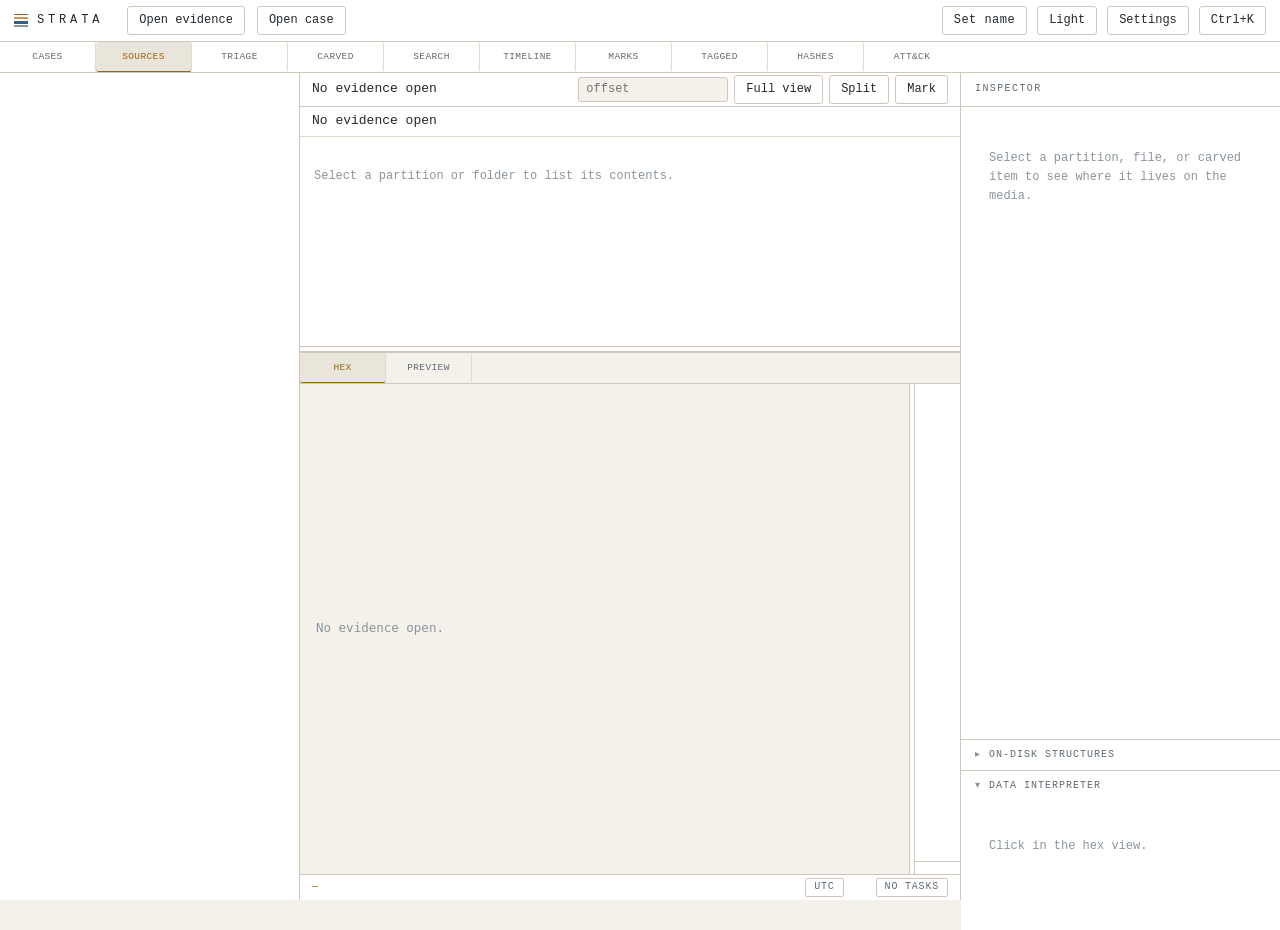
==== commit e42bb96f: "Replace theme toggle with a theme picker dialog The header toggle only ever switched between the ori" ====
--- a/web/index.html
+++ b/web/index.html
@@ -24,7 +24,7 @@
     <button class="ghost" id="btn-audit" hidden data-i18n="ui.app.audit"></button>
     <button class="ghost" id="btn-who" data-i18n-title="tooltips.app.who_work_recorded">
       <span id="who-name" data-i18n="ui.app.who_name"></span></button>
-    <button class="ghost" id="btn-theme" data-i18n-title="tooltips.app.switch_theme" data-i18n="ui.app.theme"></button>
+    <button class="ghost" id="btn-theme" data-i18n-title="tooltips.app.switch_theme" aria-haspopup="dialog" data-i18n="ui.app.theme"></button>
     <button class="ghost" id="btn-settings" data-i18n-title="tooltips.app.settings"
             data-i18n="ui.app.settings"></button>
     <button class="ghost" id="btn-palette"
@@ -778,6 +778,10 @@
       <select id="set-theme">
         <option value="dark" data-i18n="ui.settings.theme_dark"></option>
         <option value="light" data-i18n="ui.settings.theme_light"></option>
+        <option value="midnight" data-i18n="ui.settings.theme_midnight"></option>
+        <option value="sepia" data-i18n="ui.settings.theme_sepia"></option>
+        <option value="contrast" data-i18n="ui.settings.theme_contrast"></option>
+        <option value="paper" data-i18n="ui.settings.theme_paper"></option>
       </select></label>
     <label class="field"><span data-i18n="ui.settings.times"></span>
       <select id="set-time">
@@ -797,6 +801,13 @@
       <button value="cancel" class="ghost" data-i18n="ui.settings.close"></button>
     </menu>
   </form>
+</dialog>
+
+<dialog id="dlg-theme">
+  <div class="dlg">
+    <h2 data-i18n="ui.settings.theme"></h2>
+    <div class="theme-list" id="theme-list" role="listbox" data-i18n-aria="ui.settings.theme"></div>
+  </div>
 </dialog>
 
 <dialog id="dlg-picker">
--- a/web/style.css
+++ b/web/style.css
@@ -81,7 +81,162 @@
 
 :root[data-theme="light"] .node.is-on { color: var(--text); }
 
+:root[data-theme="midnight"] {
+  --ink:      #000000;
+  --panel:    #0a0d10;
+  --raise:    #10151a;
+  --line:     #232c34;
+  --line-soft:#161c21;
+  --text:     #c6d2da;
+  --dim:      #62788a;
+  --dimmer:   #3d4d5a;
+  --amber:    #e0a14a;
+  --amber-dim:#8a6329;
+  --amber-hi: #eeb15c;
+  --on-amber: #171104;
+  --select:   #2d4a5c;
+  --alarm:    #c4614c;
+  --good:     #6fa8a0;
+
+  --alarm-line: #5a3129;
+  --alarm-text: #dfb0a5;
+  --alarm-wash: rgba(196, 97, 76, .05);
+  --good-line:  #2f4f4b;
+  --struct-line:#2f4657;
+  --amber-text: #d9c39c;
+  --amber-wash: rgba(224, 161, 74, .05);
+  --well:       #07090b;
+  --check:      #0d1114;
+  --shadow:     rgba(0, 0, 0, .8);
+  --shadow-soft:rgba(0, 0, 0, .65);
+  --backdrop:   rgba(0, 0, 0, .82);
+
+  --c-zero:   #1c242c;
+  --c-ff:     #39424c;
+  --c-text:   #6fa8a0;
+  --c-struct: #4e7c9b;
+  --c-dense:  #b98a4e;
+  --c-crypt:  #c4614c;
+}
+
+:root[data-theme="sepia"] {
+  --ink:      #1b1410;
+  --panel:    #241b15;
+  --raise:    #2d221a;
+  --line:     #3e2f24;
+  --line-soft:#33261d;
+  --text:     #d8c8b4;
+  --dim:      #9a8770;
+  --dimmer:   #6b5c4b;
+  --amber:    #d29a55;
+  --amber-dim:#8a6a3c;
+  --amber-hi: #e0ad68;
+  --on-amber: #1c1206;
+  --select:   #4a3a2a;
+  --alarm:    #c2704f;
+  --good:     #8fa878;
+
+  --alarm-line: #5c3a2b;
+  --alarm-text: #dfbfa5;
+  --alarm-wash: rgba(194, 112, 79, .08);
+  --good-line:  #4a5540;
+  --struct-line:#5f4d3a;
+  --amber-text: #dfc9a5;
+  --amber-wash: rgba(210, 154, 85, .08);
+  --well:       #171009;
+  --check:      #221a13;
+  --shadow:     rgba(0, 0, 0, .55);
+  --shadow-soft:rgba(0, 0, 0, .45);
+  --backdrop:   rgba(15, 10, 6, .72);
+
+  --c-zero:   #38291d;
+  --c-ff:     #5a4634;
+  --c-text:   #8fa878;
+  --c-struct: #6f7d9b;
+  --c-dense:  #b98a4e;
+  --c-crypt:  #c2704f;
+}
+
+:root[data-theme="contrast"] {
+  --ink:      #000000;
+  --panel:    #111111;
+  --raise:    #1d1d1d;
+  --line:     #666666;
+  --line-soft:#4a4a4a;
+  --text:     #ffffff;
+  --dim:      #c8c8c8;
+  --dimmer:   #9a9a9a;
+  --amber:    #ffb000;
+  --amber-dim:#8a6329;
+  --amber-hi: #ffc23e;
+  --on-amber: #000000;
+  --select:   #4a90d9;
+  --alarm:    #ff5c45;
+  --good:     #2fd6a8;
+
+  --alarm-line: #8a3a2e;
+  --alarm-text: #ffb0a5;
+  --alarm-wash: rgba(255, 92, 69, .15);
+  --good-line:  #2e8a72;
+  --struct-line:#888888;
+  --amber-text: #ffd27a;
+  --amber-wash: rgba(255, 176, 0, .15);
+  --well:       #000000;
+  --check:      #222222;
+  --shadow:     rgba(0, 0, 0, .9);
+  --shadow-soft:rgba(0, 0, 0, .8);
+  --backdrop:   rgba(0, 0, 0, .88);
+
+  --c-zero:   #444444;
+  --c-ff:     #cccccc;
+  --c-text:   #2fd6a8;
+  --c-struct: #5aa9e6;
+  --c-dense:  #ffb000;
+  --c-crypt:  #ff5c45;
+}
+
+:root[data-theme="paper"] {
+  --ink:      #ffffff;
+  --panel:    #ffffff;
+  --raise:    #f0f0f0;
+  --line:     #555555;
+  --line-soft:#7a7a7a;
+  --text:     #111111;
+  --dim:      #444444;
+  --dimmer:   #666666;
+  --amber:    #b35c00;
+  --amber-dim:#8a5a20;
+  --amber-hi: #cc6a00;
+  --on-amber: #ffffff;
+  --select:   #bcd8f5;
+  --alarm:    #cc1f08;
+  --good:     #00875a;
+
+  --alarm-line: #e8a598;
+  --alarm-text: #7a1505;
+  --alarm-wash: rgba(204, 31, 8, .12);
+  --good-line:  #7ac2a5;
+  --struct-line:#888888;
+  --amber-text: #6d3a00;
+  --amber-wash: rgba(179, 92, 0, .12);
+  --well:       #ffffff;
+  --check:      #e0e0e0;
+  --shadow:     rgba(0, 0, 0, .25);
+  --shadow-soft:rgba(0, 0, 0, .18);
+  --backdrop:   rgba(0, 0, 0, .55);
+
+  --c-zero:   #999999;
+  --c-ff:     #333333;
+  --c-text:   #00875a;
+  --c-struct: #1a5fb4;
+  --c-dense:  #b35c00;
+  --c-crypt:  #cc1f08;
+}
+
+:root[data-theme="paper"] .node.is-on { color: var(--text); }
+
 * { box-sizing: border-box; }
+
 
 html, body {
   height: 100%;
@@ -1296,6 +1451,30 @@
 .field { display: block; margin-bottom: 12px; }
 .field > span { display: block; margin-bottom: 4px; }
 
+.theme-list { display: flex; flex-direction: column; gap: 2px; margin-top: 4px; }
+.theme-item {
+  display: flex; align-items: center; gap: 10px;
+  padding: 7px 8px;
+  border-radius: var(--r);
+  cursor: pointer;
+}
+.theme-item:hover { background: var(--raise); }
+.theme-item:focus-visible { outline: 1px solid var(--amber); outline-offset: -1px; }
+.theme-item.is-on { background: var(--select); }
+.theme-name { flex: 1; }
+.theme-check { width: 14px; color: var(--amber); }
+.theme-swatch {
+  width: 18px; height: 18px; flex: 0 0 18px;
+  border-radius: 50%;
+  border: 1px solid var(--line);
+}
+.theme-swatch[data-swatch="dark"]     { background: conic-gradient(#171f26 0deg 180deg, #e0a14a 180deg 360deg); }
+.theme-swatch[data-swatch="light"]    { background: conic-gradient(#ffffff 0deg 180deg, #9a6510 180deg 360deg); }
+.theme-swatch[data-swatch="midnight"] { background: conic-gradient(#0a0d10 0deg 180deg, #e0a14a 180deg 360deg); }
+.theme-swatch[data-swatch="sepia"]    { background: conic-gradient(#241b15 0deg 180deg, #d29a55 180deg 360deg); }
+.theme-swatch[data-swatch="contrast"] { background: conic-gradient(#111111 0deg 180deg, #ffb000 180deg 360deg); }
+.theme-swatch[data-swatch="paper"]    { background: conic-gradient(#ffffff 0deg 180deg, #b35c00 180deg 360deg); }
+
 menu { display: flex; justify-content: flex-end; gap: 8px;
        margin: 18px 0 0; padding: 0; }
 
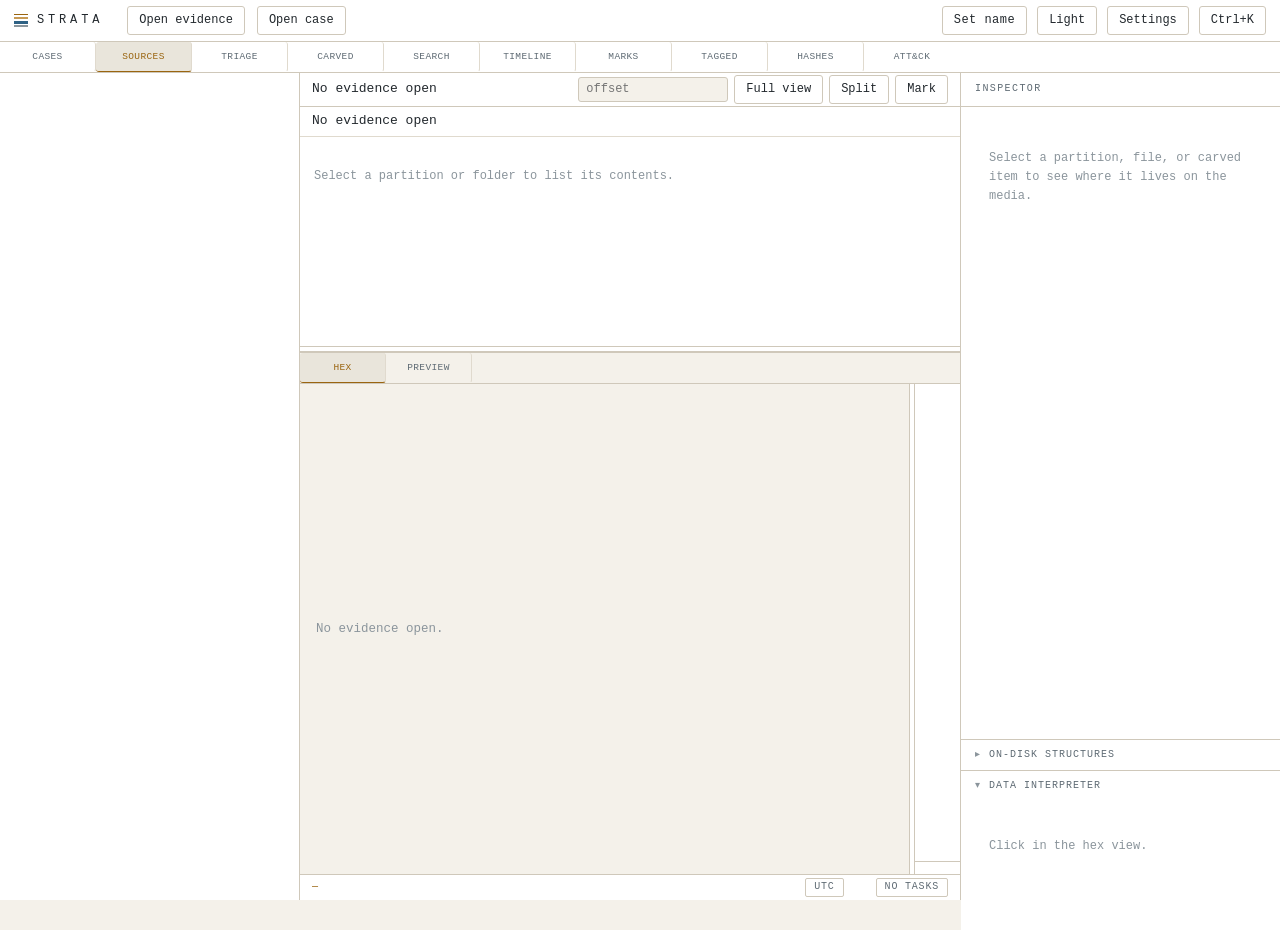
==== commit f451a68b: "Add ssdeep-style fuzzy hashing and a Find Similar report (#65) (#113) Every hash run now also comput" ====
--- a/web/index.html
+++ b/web/index.html
@@ -320,6 +320,10 @@
         </label>
         <button class="solid" id="btn-hash" data-i18n="ui.tree.hash"></button>
         <p class="hint" data-i18n="help.tree.every_file_chosen_volume_md5_sha"></p>
+        <button class="ghost" id="btn-duplicates" data-i18n="ui.tree.find_duplicates"></button>
+        <p class="hint" data-i18n="help.tree.duplicates_across_evidence_items"></p>
+        <button class="ghost" id="btn-similar" data-i18n="ui.tree.find_similar"></button>
+        <p class="hint" data-i18n="help.tree.similar_across_evidence_items"></p>
         <details class="filters" id="hashset-wrap">
           <summary>Hash sets <span id="hashset-count"></span></summary>
           <label class="field"><span data-i18n="ui.tree.list_file"></span>
--- a/web/style.css
+++ b/web/style.css
@@ -585,6 +585,21 @@
   padding: 0 4px;
 }
 .result .flag.warn { color: var(--amber); border-color: var(--amber-dim); }
+
+.mail-detail { margin-top: 8px; padding-top: 8px; border-top: 1px solid var(--line);
+              cursor: default; }
+.mail-detail .empty { padding: 4px 0; }
+.mail-headers { font-size: 11px; color: var(--dimmer); line-height: 1.7; }
+.mail-headers strong { color: var(--text); font-weight: 500; }
+.mail-body { margin: 8px 0 0; padding: 0; white-space: pre-wrap;
+            word-break: break-word; font-size: 12px; line-height: 1.5;
+            color: var(--text); max-height: 320px; overflow-y: auto; }
+.mail-attachments { margin-top: 8px; font-size: 11px; color: var(--dimmer); }
+.mail-att { padding: 2px 0; }
+.mail-att-preview { margin: 4px 0 6px; border: 1px solid var(--line); }
+.mail-att-preview .pv-image { height: 180px; }
+.mail-att-preview .pv-text { max-height: 180px; overflow-y: auto; font-size: 11px; }
+.mail-att-preview .pv-note { padding: 6px 8px; font-size: 11px; }
 
 .empty { color: var(--dimmer); padding: 18px 14px; font-size: 12px;
          line-height: 1.6; }
@@ -1468,6 +1483,10 @@
   border-radius: 50%;
   border: 1px solid var(--line);
 }
+/* The one place colours are literals rather than custom properties, per the
+   rule in CONTRIBUTING.md: each swatch previews a theme other than the active
+   one, so it cannot resolve against :root. Keep in step with the --panel and
+   --amber values of the matching theme block above. */
 .theme-swatch[data-swatch="dark"]     { background: conic-gradient(#171f26 0deg 180deg, #e0a14a 180deg 360deg); }
 .theme-swatch[data-swatch="light"]    { background: conic-gradient(#ffffff 0deg 180deg, #9a6510 180deg 360deg); }
 .theme-swatch[data-swatch="midnight"] { background: conic-gradient(#0a0d10 0deg 180deg, #e0a14a 180deg 360deg); }
@@ -1731,6 +1750,16 @@
   padding: 0 4px; margin-left: 5px; text-transform: uppercase;
   letter-spacing: .06em;
 }
+tr.is-match-known_bad td.nm { color: var(--alarm); }
+tr.is-match-notable td.nm { color: var(--amber); }
+tr.is-match-known_good td.nm { color: var(--good); }
+.hash-flag {
+  border: 1px solid; font-size: 9px; padding: 0 4px; margin-left: 5px;
+  text-transform: uppercase; letter-spacing: .06em;
+}
+.hash-flag.known_bad { color: var(--alarm); border-color: var(--alarm); }
+.hash-flag.notable { color: var(--amber); border-color: var(--amber); }
+.hash-flag.known_good { color: var(--good); border-color: var(--good); }
 
 .regrep { border: 1px solid var(--line); margin-bottom: 10px; }
 .regrep-head {
@@ -1793,6 +1822,7 @@
 .pick-body { display: flex; flex-direction: column; gap: 1px; min-width: 0; }
 .pick-label { color: var(--text); }
 .pick-answers { color: var(--dim); font-size: 11px; line-height: 1.45; }
+.pick-presence { color: var(--amber); font-size: 10.5px; }
 .pick-why { color: var(--alarm-text); font-size: 10.5px; }
 
 .pick.is-off { cursor: default; }
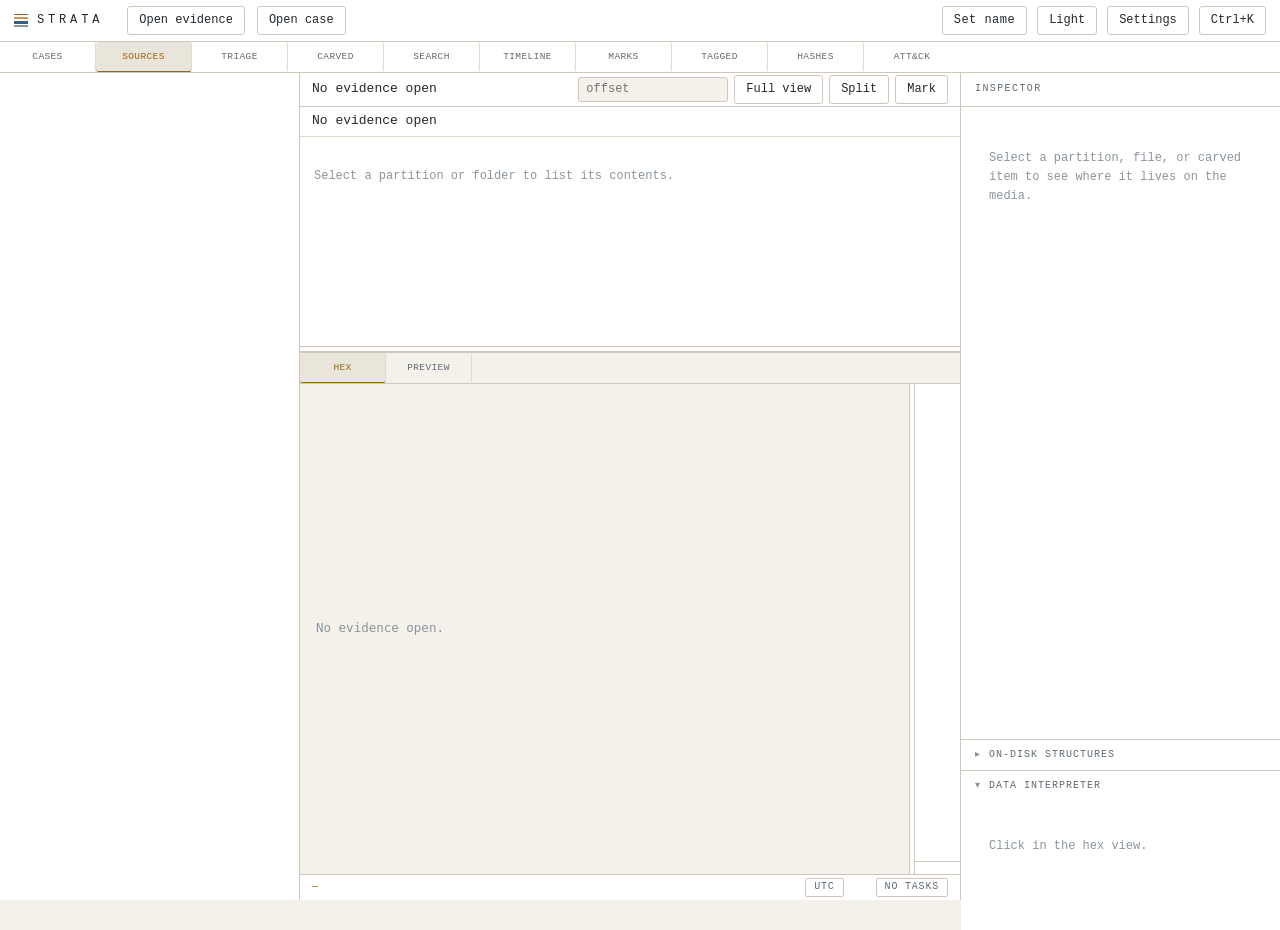
==== commit f37be46e: "Confirm before re-running an artefact replaces its earlier result (#71) (#116) save_artefact() has a" ====
--- a/web/index.html
+++ b/web/index.html
@@ -477,6 +477,18 @@
   </form>
 </dialog>
 
+<dialog id="dlg-rerun-artefact">
+  <form method="dialog" class="dlg">
+    <h2 data-i18n="ui.rerun_artefact.title"></h2>
+    <p class="hint" id="rerun-artefact-text"></p>
+    <p class="hint" data-i18n="help.rerun_artefact.replaces_earlier_result"></p>
+    <menu>
+      <button value="cancel" class="ghost" data-i18n="ui.rerun_artefact.cancel"></button>
+      <button value="ok" class="solid" data-i18n="ui.rerun_artefact.replace"></button>
+    </menu>
+  </form>
+</dialog>
+
 <dialog id="dlg-open">
   <form method="dialog" class="dlg">
     <h2 id="open-title" data-i18n="ui.open.title"></h2>
